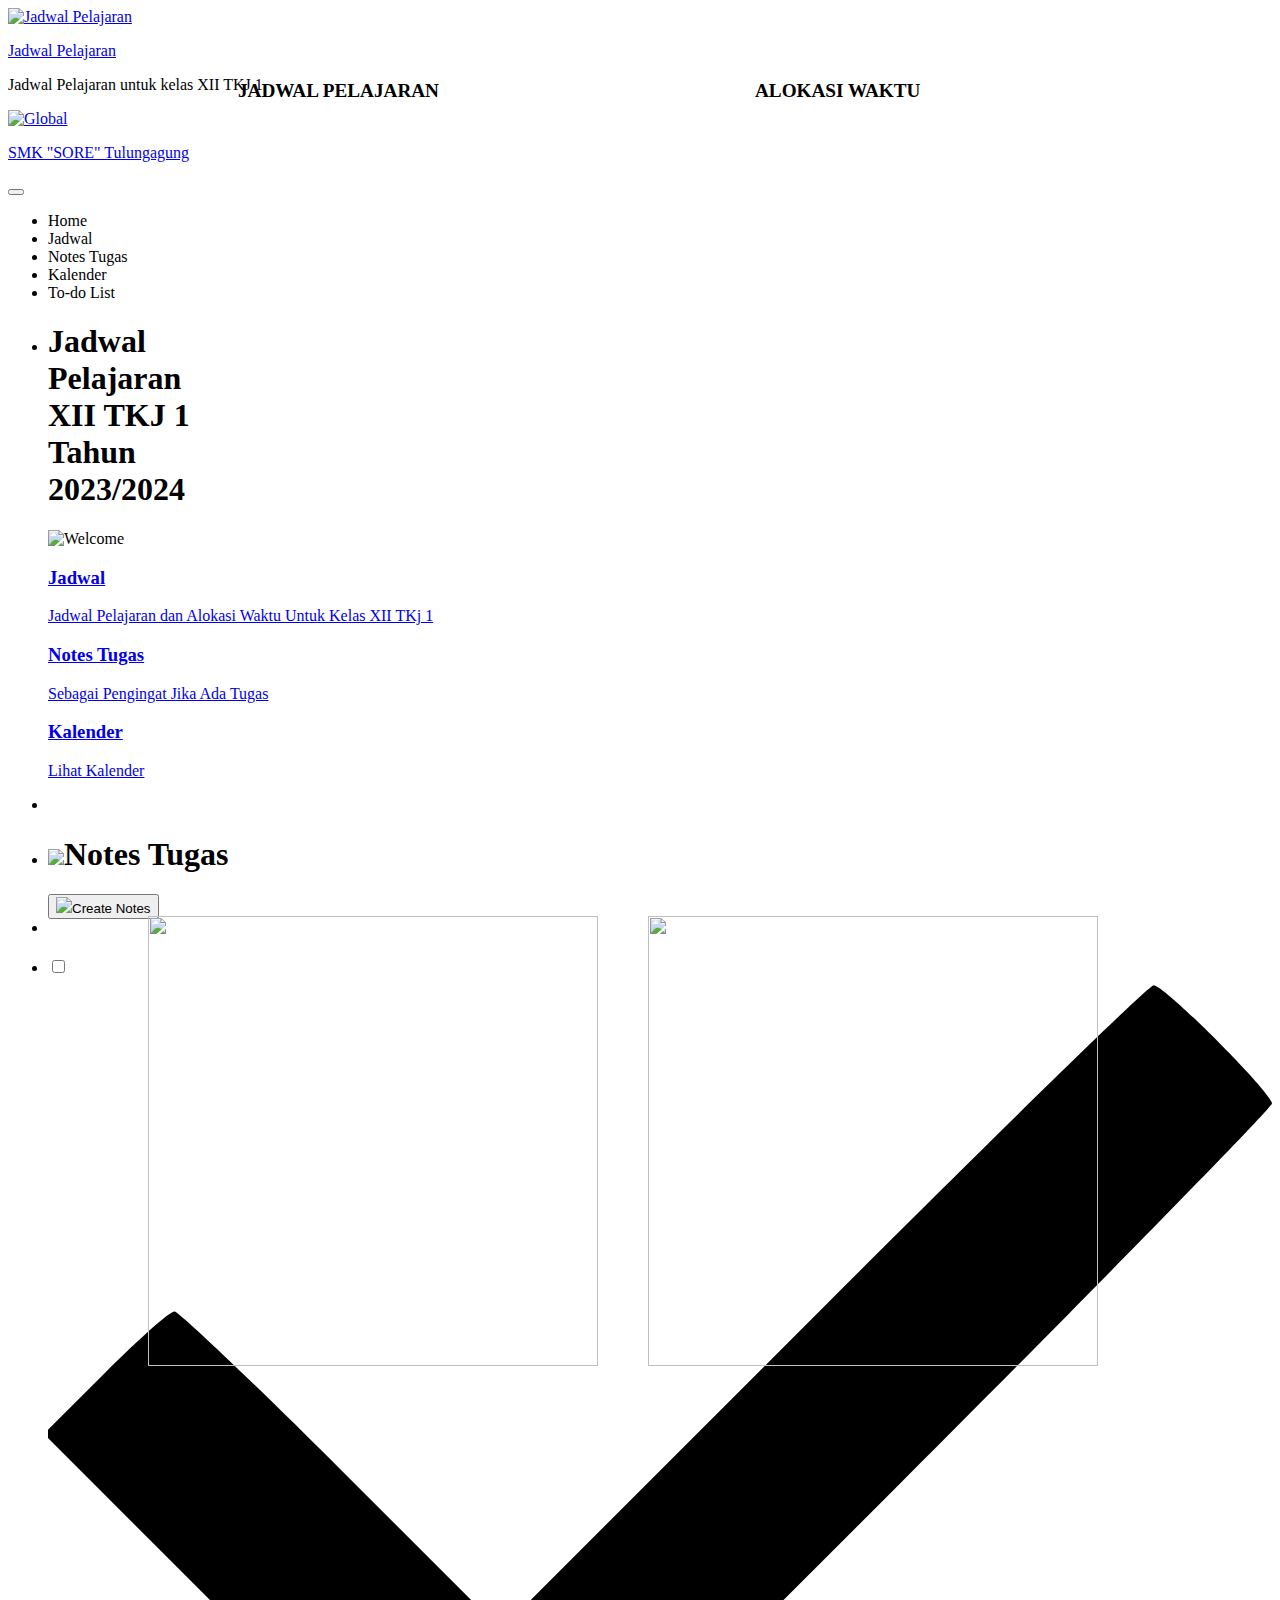
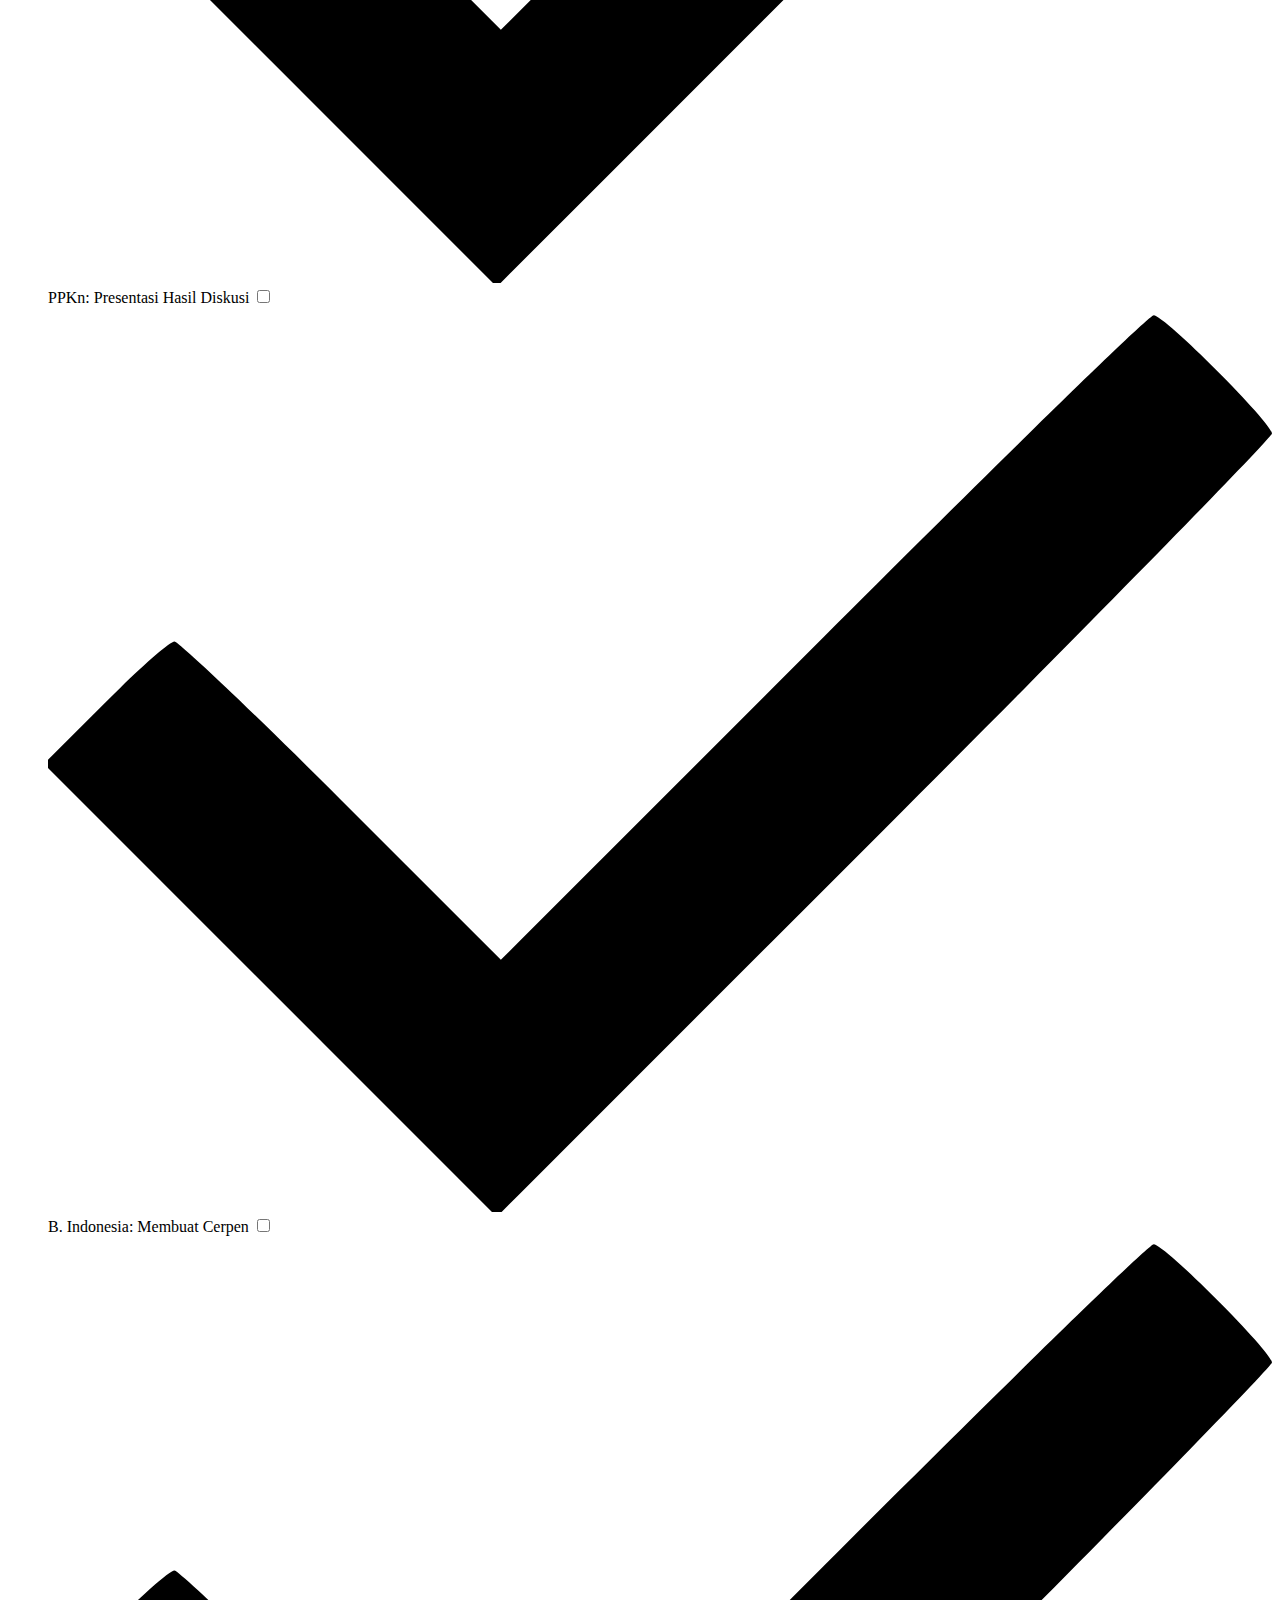
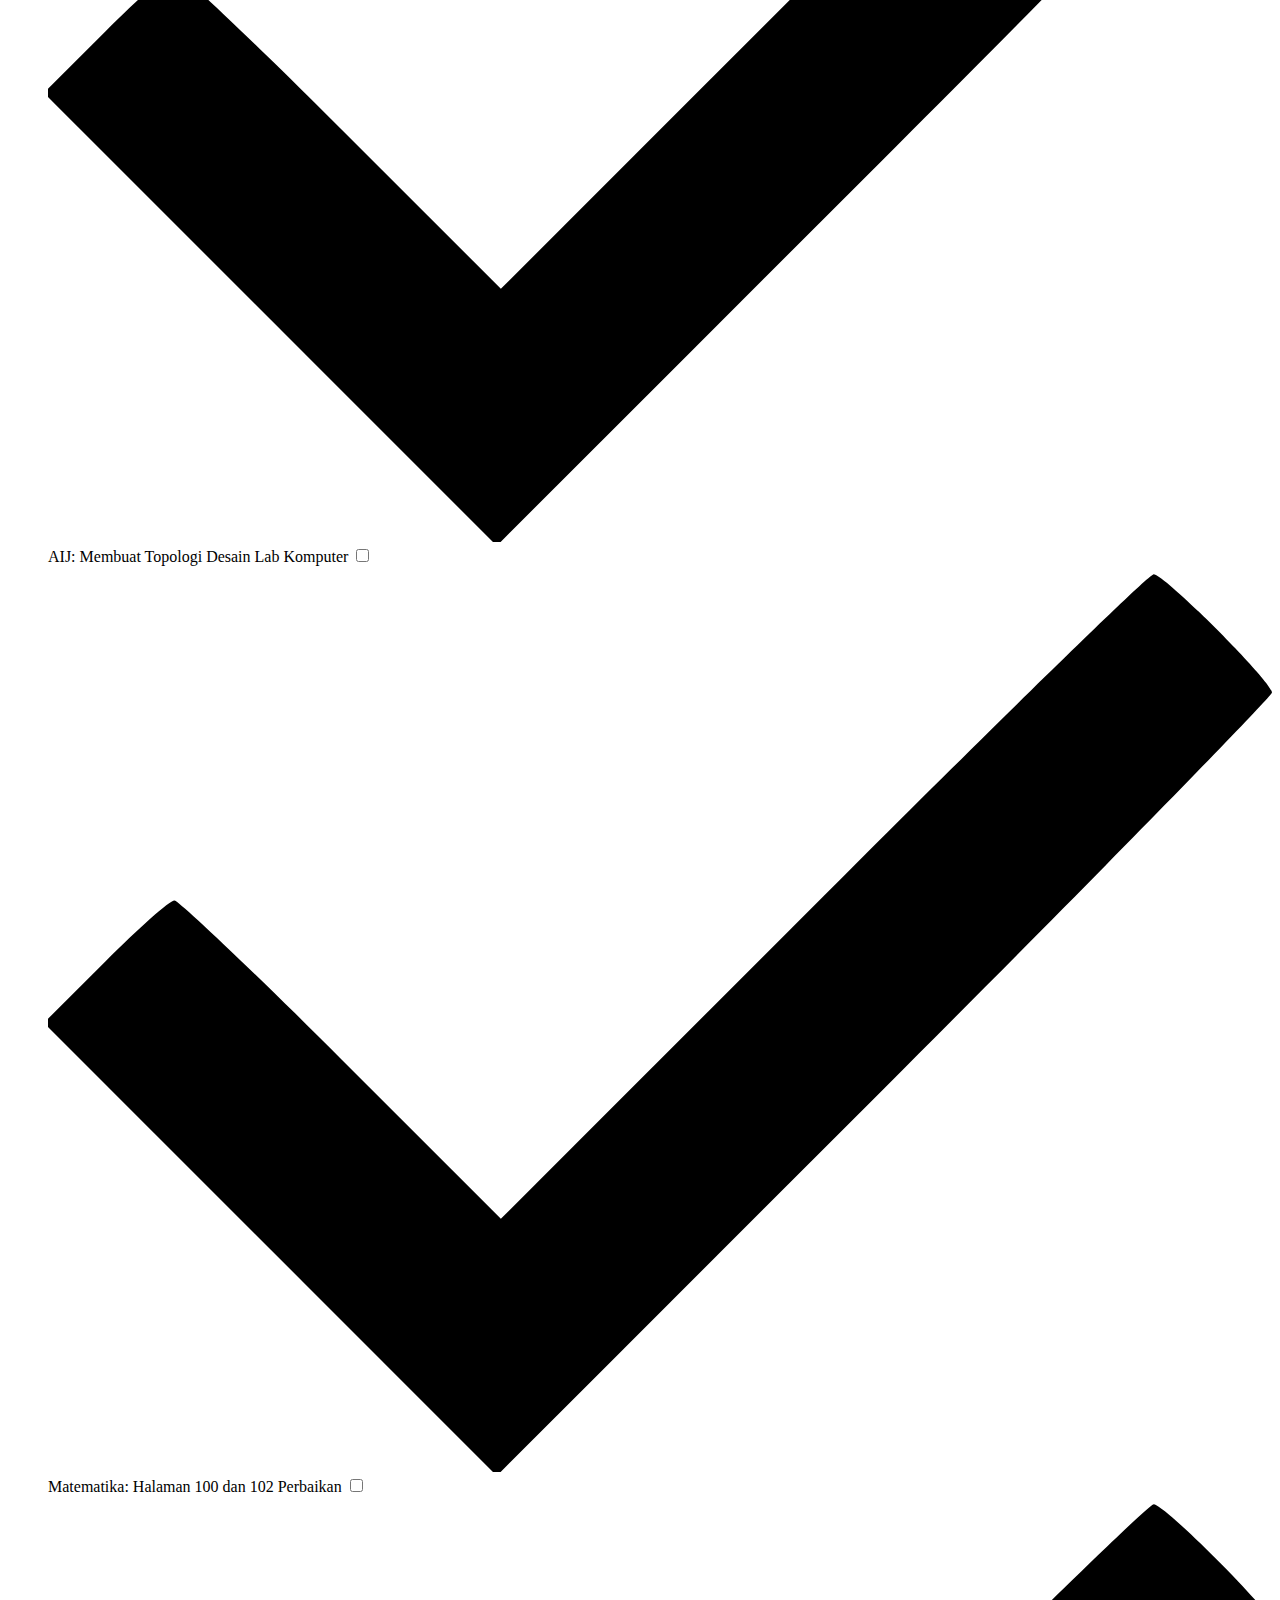
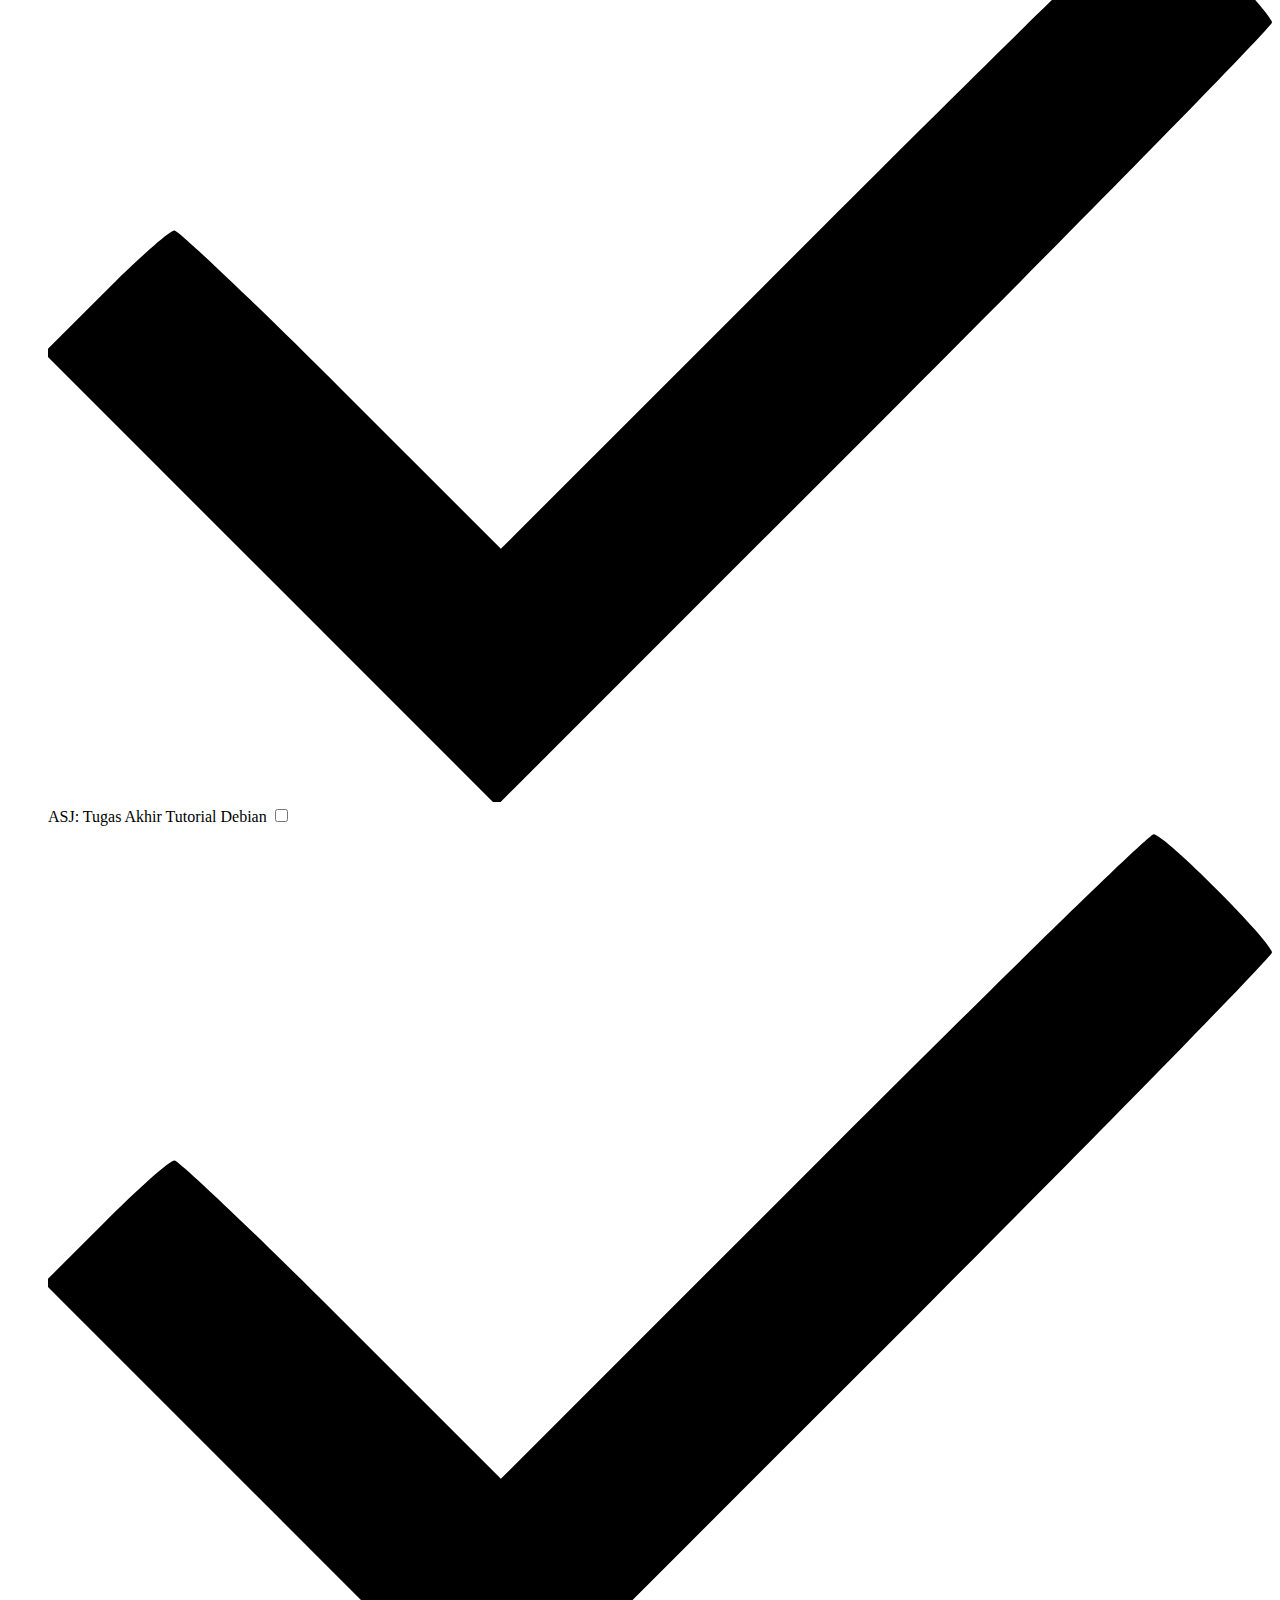
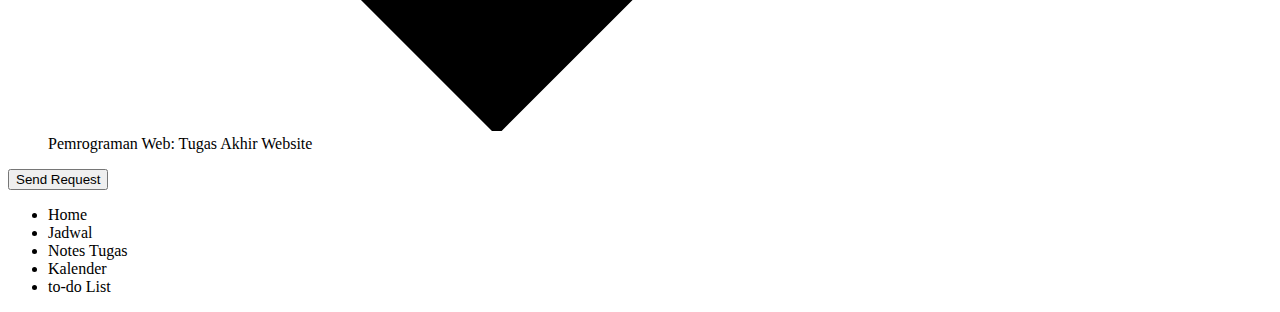
==== index.html @ 26dae65d "Update index.html" ====
<!DOCTYPE html>
<html lang="en">
<head>
  <title>JADWAL PELAJARAN XII TKJ 1</title>
  <meta charset="utf-8">
  <meta name="viewport" content="width=device-width, initial-scale=1">
  <meta http-equiv="X-UA-Compatible" content="IE=edge">
  <meta name="description" content="HTML5 website template">
  <meta name="keywords" content="global, template, html, sass, jquery">
  <meta name="author" content="Bucky Maler">
  <link rel="stylesheet" href="https://raw.githubusercontent.com/Kurganets/jadwal/master/global-master/assets/css/main.css">
</head>
<body>

<!-- notification for small viewports and landscape oriented smartphones -->
<div class="device-notification">
  <a class="device-notification--logo" href="#0">
    <img src="assets/img/logo.png" alt="Jadwal Pelajaran">
    <p>Jadwal Pelajaran</p>
  </a>
  <p class="device-notification--message">Jadwal Pelajaran untuk kelas XII TKJ 1.</p>
</div>

<div class="perspective effect-rotate-left">
  <div class="container"><div class="outer-nav--return"></div>
    <div id="viewport" class="l-viewport">
      <div class="l-wrapper">
        <header class="header">
          <a class="header--logo" href="#0">
            <img src="assets/img/logo.png" alt="Global">
            <p>SMK "SORE" Tulungagung</p>
          </a>
          <button class="header--cta cta"></button>
          <div class="header--nav-toggle">
            <span></span>
          </div>
        </header>
        <nav class="l-side-nav">
          <ul class="side-nav">
            <li class="is-active"><span>Home</span></li>
            <li><span>Jadwal</span></li>
            <li><span>Notes Tugas</span></li>
            <li><span>Kalender</span></li>
            <li><span>To-do List</span></li>
          </ul>
        </nav>
        <ul class="l-main-content main-content">
          <li class="l-section section section--is-active">
            <div class="intro">
              <div class="intro--banner">
                <h1>Jadwal<br>Pelajaran<br>XII TKJ 1<br>Tahun<br>2023/2024</h1>
                  <span class="btn-background"></span>
                </button>
                <img src="assets/img/banner.png" alt="Welcome">
              </div>
              <div class="intro--options">
                <a href="#0">
                  <h3>Jadwal</h3>
                  <p>Jadwal Pelajaran dan Alokasi Waktu Untuk Kelas XII TKj 1</p>
                </a>
                <a href="#0">
                  <h3>Notes Tugas</h3>
                  <p>Sebagai Pengingat Jika Ada Tugas</p>
                </a>
                <a href="#0">
                  <h3>Kalender</h3>
                  <p>Lihat Kalender</p>
                </a>
              </div>
            </div>
          </li>
          <li class="l-section section">
            <div section="page 1"></div>
            <div style = "position:absolute; left:238px; top:80px; font-size: larger; font-weight: 600; ">
              JADWAL PELAJARAN
           </div>

           <div style = "position:absolute; left:755px; top:80px; font-size: larger; font-weight: 600; ">
            ALOKASI WAKTU
         </div>
            
            <div style="position: relative;">
              <img src="assets/img/pelajaran.PNG" style="position: absolute; left: 100px; top: 120px;"
              width="450"
              height="450">

              <div style="position: relative;">
                <img src="assets/img/jam.png" style="position: absolute; left: 600px; top: 120px;"
                width="450"
                height="450">
           </div>
          <li class="l-section section">
            <div class="contain">
              <h1><img src="assets/img/notes.png">Notes Tugas</h1>
              <button class="btn"><img src="assets/img/edit.png">Create Notes</button>
              <div class="notes-container">
              <!-- <p contenteditable="true" class="input-box">
               <img src="assets/img/delete.png" contenteditable="false">
              </p> -->
              </div> 
          <li class="l-section section">
            
          <li class="l-section section">
            <div class="hire">
              <h2></h2>
              <!-- checkout formspree.io for easy form setup -->
              <form class="work-request">
                <div class="work-request--options">
                  <span class="options-a">
                    <input id="opt-1" type="checkbox" value="app design">
                    <label for="opt-1">
                      <svg version="1.1" id="Layer_1" xmlns="http://www.w3.org/2000/svg" xmlns:xlink="http://www.w3.org/1999/xlink" x="0px" y="0px"
                      viewBox="0 0 150 111" style="enable-background:new 0 0 150 111;" xml:space="preserve">
                      <g transform="translate(0.000000,111.000000) scale(0.100000,-0.100000)">
                        <path d="M950,705L555,310L360,505C253,612,160,700,155,700c-6,0-44-34-85-75l-75-75l278-278L550-5l475,475c261,261,475,480,475,485c0,13-132,145-145,145C1349,1100,1167,922,950,705z"/>
                      </g>
                      </svg>
                      PPKn:
                      Presentasi Hasil Diskusi
                    </label>
                    <input id="opt-2" type="checkbox" value="graphic design">
                    <label for="opt-2">
                      <svg version="1.1" id="Layer_1" xmlns="http://www.w3.org/2000/svg" xmlns:xlink="http://www.w3.org/1999/xlink" x="0px" y="0px"
                      viewBox="0 0 150 111" style="enable-background:new 0 0 150 111;" xml:space="preserve">
                      <g transform="translate(0.000000,111.000000) scale(0.100000,-0.100000)">
                        <path d="M950,705L555,310L360,505C253,612,160,700,155,700c-6,0-44-34-85-75l-75-75l278-278L550-5l475,475c261,261,475,480,475,485c0,13-132,145-145,145C1349,1100,1167,922,950,705z"/>
                      </g>
                      </svg>
                      B. Indonesia:
                      Membuat Cerpen
                    </label>
                    <input id="opt-3" type="checkbox" value="motion design">
                    <label for="opt-3">
                      <svg version="1.1" id="Layer_1" xmlns="http://www.w3.org/2000/svg" xmlns:xlink="http://www.w3.org/1999/xlink" x="0px" y="0px"
                      viewBox="0 0 150 111" style="enable-background:new 0 0 150 111;" xml:space="preserve">
                      <g transform="translate(0.000000,111.000000) scale(0.100000,-0.100000)">
                        <path d="M950,705L555,310L360,505C253,612,160,700,155,700c-6,0-44-34-85-75l-75-75l278-278L550-5l475,475c261,261,475,480,475,485c0,13-132,145-145,145C1349,1100,1167,922,950,705z"/>
                      </g>
                      </svg>
                      AIJ:
                      Membuat Topologi Desain Lab Komputer
                    </label>
                  </span>
                  <span class="options-b">
                    <input id="opt-4" type="checkbox" value="ux design">
                    <label for="opt-4">
                      <svg version="1.1" id="Layer_1" xmlns="http://www.w3.org/2000/svg" xmlns:xlink="http://www.w3.org/1999/xlink" x="0px" y="0px"
                      viewBox="0 0 150 111" style="enable-background:new 0 0 150 111;" xml:space="preserve">
                      <g transform="translate(0.000000,111.000000) scale(0.100000,-0.100000)">
                        <path d="M950,705L555,310L360,505C253,612,160,700,155,700c-6,0-44-34-85-75l-75-75l278-278L550-5l475,475c261,261,475,480,475,485c0,13-132,145-145,145C1349,1100,1167,922,950,705z"/>
                      </g>
                      </svg>
                      Matematika:
                      Halaman 100 dan 102 Perbaikan
                    </label>
                    <input id="opt-5" type="checkbox" value="webdesign">
                    <label for="opt-5">
                      <svg version="1.1" id="Layer_1" xmlns="http://www.w3.org/2000/svg" xmlns:xlink="http://www.w3.org/1999/xlink" x="0px" y="0px"
                      viewBox="0 0 150 111" style="enable-background:new 0 0 150 111;" xml:space="preserve">
                      <g transform="translate(0.000000,111.000000) scale(0.100000,-0.100000)">
                        <path d="M950,705L555,310L360,505C253,612,160,700,155,700c-6,0-44-34-85-75l-75-75l278-278L550-5l475,475c261,261,475,480,475,485c0,13-132,145-145,145C1349,1100,1167,922,950,705z"/>
                      </g>
                      </svg>
                      ASJ:
                      Tugas Akhir Tutorial Debian
                    </label>
                    <input id="opt-6" type="checkbox" value="marketing">
                    <label for="opt-6">
                      <svg version="1.1" id="Layer_1" xmlns="http://www.w3.org/2000/svg" xmlns:xlink="http://www.w3.org/1999/xlink" x="0px" y="0px"
                      viewBox="0 0 150 111" style="enable-background:new 0 0 150 111;" xml:space="preserve">
                      <g transform="translate(0.000000,111.000000) scale(0.100000,-0.100000)">
                        <path d="M950,705L555,310L360,505C253,612,160,700,155,700c-6,0-44-34-85-75l-75-75l278-278L550-5l475,475c261,261,475,480,475,485c0,13-132,145-145,145C1349,1100,1167,922,950,705z"/>
                      </g>
                      </svg>
                      Pemrograman Web:
                      Tugas Akhir Website
                    </label>
                  </span>
                </div>
                
                  </div>
                </div>
                <input type="submit" value="Send Request">
              </form>
            </div>
          </li>
        </ul>
      </div>
    </div>
  </div>
  <ul class="outer-nav">
    <li class="is-active">Home</li>
    <li>Jadwal</li>
    <li>Notes Tugas</li>
    <li>Kalender</li>
    <li>to-do List</li>
  </ul>
</div>

<script src="https://ajax.googleapis.com/ajax/libs/jquery/2.2.4/jquery.min.js"></script>
<script>window.jQuery || document.write('<script src="assets/js/vendor/jquery-2.2.4.min.js"><\/script>')</script>
<script src="assets/js/functions-min.js"></script>
</body>
</html>
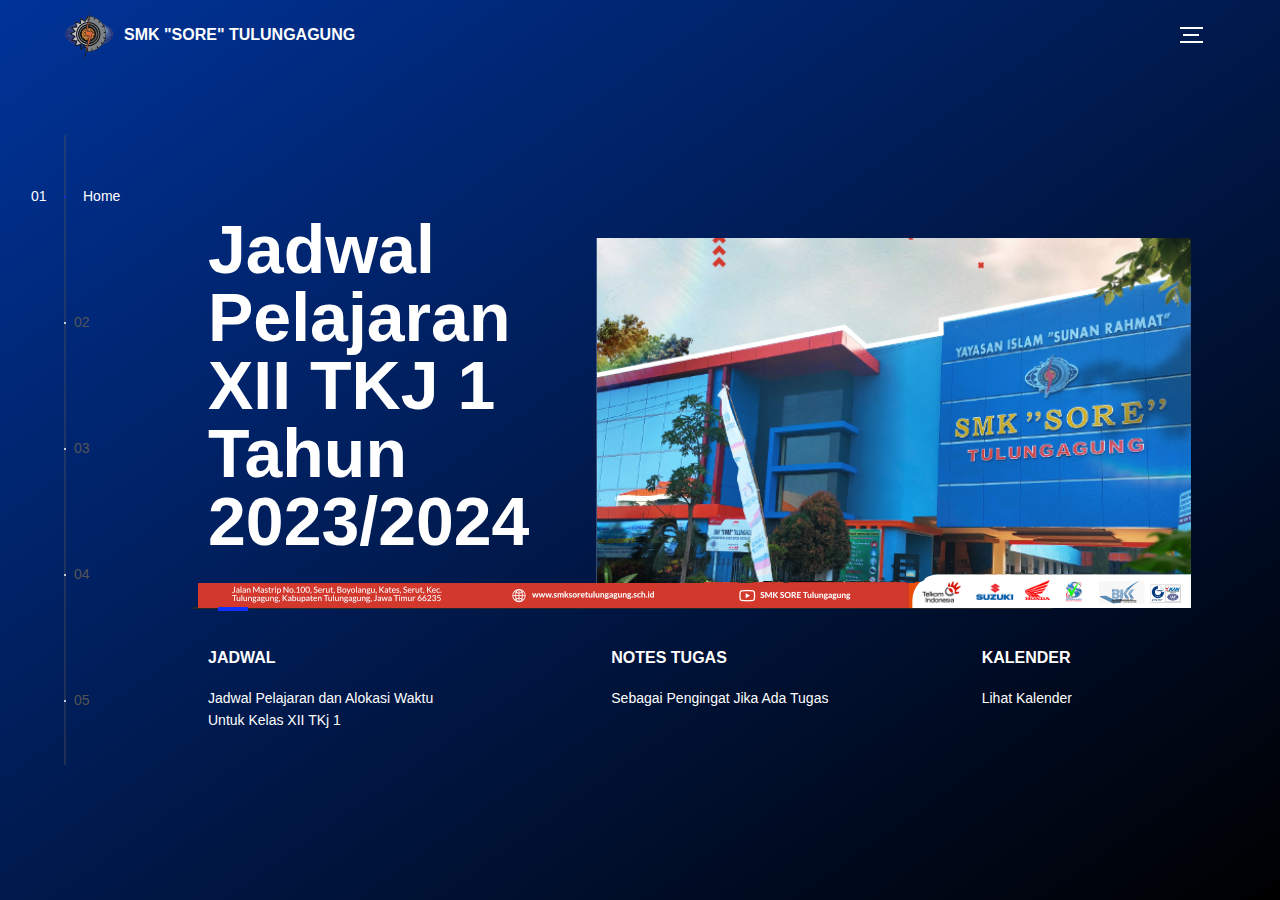
==== commit 7ae7a6ef: "Update index.html" ====
--- a/index.html
+++ b/index.html
@@ -8,14 +8,14 @@
   <meta name="description" content="HTML5 website template">
   <meta name="keywords" content="global, template, html, sass, jquery">
   <meta name="author" content="Bucky Maler">
-  <link rel="stylesheet" href="https://raw.githubusercontent.com/Kurganets/jadwal/master/global-master/assets/css/main.css">
+  <link rel="stylesheet" href="main.css">
 </head>
 <body>
 
 <!-- notification for small viewports and landscape oriented smartphones -->
 <div class="device-notification">
   <a class="device-notification--logo" href="#0">
-    <img src="assets/img/logo.png" alt="Jadwal Pelajaran">
+    <img src="logo.png" alt="Jadwal Pelajaran">
     <p>Jadwal Pelajaran</p>
   </a>
   <p class="device-notification--message">Jadwal Pelajaran untuk kelas XII TKJ 1.</p>
@@ -27,7 +27,7 @@
       <div class="l-wrapper">
         <header class="header">
           <a class="header--logo" href="#0">
-            <img src="assets/img/logo.png" alt="Global">
+            <img src="logo.png" alt="Global">
             <p>SMK "SORE" Tulungagung</p>
           </a>
           <button class="header--cta cta"></button>
@@ -51,7 +51,7 @@
                 <h1>Jadwal<br>Pelajaran<br>XII TKJ 1<br>Tahun<br>2023/2024</h1>
                   <span class="btn-background"></span>
                 </button>
-                <img src="assets/img/banner.png" alt="Welcome">
+                <img src="banner.png" alt="Welcome">
               </div>
               <div class="intro--options">
                 <a href="#0">
@@ -80,22 +80,22 @@
          </div>
             
             <div style="position: relative;">
-              <img src="assets/img/pelajaran.PNG" style="position: absolute; left: 100px; top: 120px;"
+              <img src="pelajaran.PNG" style="position: absolute; left: 100px; top: 120px;"
               width="450"
               height="450">
 
               <div style="position: relative;">
-                <img src="assets/img/jam.png" style="position: absolute; left: 600px; top: 120px;"
+                <img src="jam.png" style="position: absolute; left: 600px; top: 120px;"
                 width="450"
                 height="450">
            </div>
           <li class="l-section section">
             <div class="contain">
-              <h1><img src="assets/img/notes.png">Notes Tugas</h1>
-              <button class="btn"><img src="assets/img/edit.png">Create Notes</button>
+              <h1><img src="notes.png">Notes Tugas</h1>
+              <button class="btn"><img src="edit.png">Create Notes</button>
               <div class="notes-container">
               <!-- <p contenteditable="true" class="input-box">
-               <img src="assets/img/delete.png" contenteditable="false">
+               <img src="delete.png" contenteditable="false">
               </p> -->
               </div> 
           <li class="l-section section">
@@ -199,6 +199,6 @@
 
 <script src="https://ajax.googleapis.com/ajax/libs/jquery/2.2.4/jquery.min.js"></script>
 <script>window.jQuery || document.write('<script src="assets/js/vendor/jquery-2.2.4.min.js"><\/script>')</script>
-<script src="assets/js/functions-min.js"></script>
+<script src="functions-min.js"></script>
 </body>
 </html>
--- a/main.css
+++ b/main.css
@@ -0,0 +1,1963 @@
+/* *{
+  overflow:hidden ;
+} */
+
+@font-face {
+  font-family: "Montserrat";
+  src: url("fonts/Montserrat-Black.eot");
+  src: local("☺"), url("fonts/Montserrat-Black.woff") format("woff"),
+    url("fonts/Montserrat-Black.ttf") format("truetype"),
+    url("fonts/Montserrat-Black.svg") format("svg");
+  font-weight: 900;
+  font-style: normal;
+}
+
+@font-face {
+  font-family: "Montserrat";
+  src: url("fonts/Montserrat-Bold.eot");
+  src: local("☺"), url("fonts/Montserrat-Bold.woff") format("woff"),
+    url("fonts/Montserrat-Bold.ttf") format("truetype"),
+    url("fonts/Montserrat-Bold.svg") format("svg");
+  font-weight: 700;
+  font-style: normal;
+}
+
+@font-face {
+  font-family: "Montserrat";
+  src: url("fonts/Montserrat-Regular.eot");
+  src: local("☺"), url("fonts/Montserrat-Regular.woff") format("woff"),
+    url("fonts/Montserrat-Regular.ttf") format("truetype"),
+    url("fonts/Montserrat-Regular.svg") format("svg");
+  font-weight: 400;
+  font-style: normal;
+}
+
+@font-face {
+  font-family: "Montserrat";
+  src: url("fonts/Montserrat-Light.eot");
+  src: local("☺"), url("fonts/Montserrat-Light.woff") format("woff"),
+    url("fonts/Montserrat-Light.ttf") format("truetype"),
+    url("fonts/Montserrat-Light.svg") format("svg");
+  font-weight: 300;
+  font-style: normal;
+}
+
+/*! normalize.css v3.0.2 | MIT License | git.io/normalize */
+html {
+  font-family: sans-serif;
+  -ms-text-size-adjust: 100%;
+  -webkit-text-size-adjust: 100%;
+}
+
+body {
+  margin: 0;
+  overflow: hidden;
+}
+
+article,
+aside,
+details,
+figcaption,
+figure,
+footer,
+header,
+hgroup,
+main,
+menu,
+nav,
+section,
+summary {
+  display: block;
+}
+
+audio,
+canvas,
+progress,
+video {
+  display: inline-block;
+  vertical-align: baseline;
+}
+
+audio:not([controls]) {
+  display: none;
+  height: 0;
+}
+
+[hidden],
+template {
+  display: none;
+}
+
+a {
+  background-color: transparent;
+}
+
+a:active,
+a:hover {
+  outline: 0;
+}
+
+abbr[title] {
+  border-bottom: 1px dotted;
+}
+
+b,
+strong {
+  font-weight: bold;
+}
+
+dfn {
+  font-style: italic;
+}
+
+h1 {
+  font-size: 2em;
+  margin: 0.67em 0;
+}
+
+mark {
+  background: #ff0;
+  color: #000;
+}
+
+small {
+  font-size: 80%;
+}
+
+sub,
+sup {
+  font-size: 75%;
+  line-height: 0;
+  position: relative;
+  vertical-align: baseline;
+}
+
+sup {
+  top: -0.5em;
+}
+
+sub {
+  bottom: -0.25em;
+}
+
+img {
+  border: 0;
+}
+
+svg:not(:root) {
+  overflow: hidden;
+}
+
+figure {
+  margin: 1em 40px;
+}
+
+hr {
+  box-sizing: content-box;
+  height: 0;
+}
+
+pre {
+  overflow: auto;
+}
+
+code,
+kbd,
+pre,
+samp {
+  font-family: monospace, monospace;
+  font-size: 1em;
+}
+
+button,
+input,
+optgroup,
+select,
+textarea {
+  color: inherit;
+  font: inherit;
+  margin: 0;
+}
+
+button {
+  overflow: visible;
+}
+
+button,
+select {
+  text-transform: none;
+}
+
+button,
+html input[type="button"],
+input[type="reset"],
+input[type="submit"] {
+  -webkit-appearance: button;
+  cursor: pointer;
+}
+
+button[disabled],
+html input[disabled] {
+  cursor: default;
+}
+
+button::-moz-focus-inner,
+input::-moz-focus-inner {
+  border: 0;
+  padding: 0;
+}
+
+input {
+  line-height: normal;
+}
+
+input[type="checkbox"],
+input[type="radio"] {
+  box-sizing: border-box;
+  padding: 0;
+}
+
+input[type="number"]::-webkit-inner-spin-button,
+input[type="number"]::-webkit-outer-spin-button {
+  height: auto;
+}
+
+input[type="search"] {
+  -webkit-appearance: textfield;
+  box-sizing: content-box;
+}
+
+input[type="search"]::-webkit-search-cancel-button,
+input[type="search"]::-webkit-search-decoration {
+  -webkit-appearance: none;
+}
+
+fieldset {
+  border: 1px solid #c0c0c0;
+  margin: 0 2px;
+  padding: 0.35em 0.625em 0.75em;
+}
+
+legend {
+  border: 0;
+  padding: 0;
+}
+
+textarea {
+  overflow: auto;
+}
+
+optgroup {
+  font-weight: bold;
+}
+
+table {
+  border-collapse: collapse;
+  border-spacing: 0;
+}
+
+td,
+th {
+  padding: 0;
+}
+
+::-moz-selection {
+  background: #fff498;
+}
+
+::selection {
+  background: #fff498;
+}
+
+::-moz-selection {
+  background: #fff498;
+}
+
+img::-moz-selection {
+  background: transparent;
+}
+
+img::selection {
+  background: transparent;
+}
+
+img::-moz-selection {
+  background: transparent;
+}
+
+body {
+  -webkit-tap-highlight-color: #fff498;
+}
+
+body {
+  background: linear-gradient(to bottom right,#003399,#000000);
+  font-size: 14px;
+  line-height: 1.6;
+  font-family: "Montserrat", sans-serif;
+  color: #fff;
+  -webkit-font-smoothing: antialiased;
+  -webkit-text-size-adjust: 100%;
+}
+
+.l-viewport {
+  position: relative;
+  width: 100%;
+  height: 100vh;
+  box-shadow: 0 0 45px 5px rgba(0, 0, 0, 0.85);
+  overflow: hidden;
+}
+
+.l-wrapper {
+  position: relative;
+  width: 1440px;
+  max-width: 90%;
+  height: 100%;
+  margin: 0 auto;
+}
+
+.l-side-nav {
+  position: absolute;
+  left: 0;
+  display: -webkit-box;
+  display: -webkit-flex;
+  display: -ms-flexbox;
+  display: flex;
+  height: 100%;
+  -webkit-box-align: center;
+  -webkit-align-items: center;
+  -ms-flex-align: center;
+  align-items: center;
+}
+
+.l-side-nav::before {
+  content: "";
+  position: absolute;
+  top: 50%;
+  left: 0;
+  -webkit-transform: translateY(-50%);
+  transform: translateY(-50%);
+  width: 2px;
+  height: 70%;
+  max-height: 750px;
+  background-color: #555;
+  opacity: 0.35;
+  z-index: 10;
+}
+
+@media (max-width: 1180px) {
+  .l-side-nav {
+    display: none;
+  }
+}
+
+.l-main-content {
+  position: relative;
+  width: 100%;
+  height: 100%;
+  margin: 0;
+  padding: 0;
+  list-style: none;
+}
+
+.l-section {
+  position: absolute;
+  width: 100%;
+  height: 100%;
+}
+
+.device-notification {
+  display: none;
+  position: fixed;
+  top: 0;
+  left: 0;
+  width: 100%;
+  height: 100%;
+  -webkit-box-orient: vertical;
+  -webkit-box-direction: normal;
+  -webkit-flex-direction: column;
+  -ms-flex-direction: column;
+  flex-direction: column;
+  -webkit-box-align: center;
+  -webkit-align-items: center;
+  -ms-flex-align: center;
+  -ms-grid-row-align: center;
+  align-items: center;
+  -webkit-box-pack: center;
+  -webkit-justify-content: center;
+  -ms-flex-pack: center;
+  justify-content: center;
+  background-color: #0c0c0c;
+  z-index: 12;
+}
+
+.device-notification--logo {
+  display: -webkit-box;
+  display: -webkit-flex;
+  display: -ms-flexbox;
+  display: flex;
+  -webkit-box-align: center;
+  -webkit-align-items: center;
+  -ms-flex-align: center;
+  align-items: center;
+  text-decoration: none;
+  color: #fff;
+}
+
+.device-notification--logo p {
+  margin: 0 0 0 10px;
+  font-size: 16px;
+  font-weight: 700;
+  text-transform: uppercase;
+}
+
+.device-notification--message {
+  width: 70%;
+  margin: 30px 0 0 0;
+  font-weight: 700;
+  text-align: center;
+}
+
+@media (max-width: 767px) and (min-width: 601px) and (max-height: 680px) {
+  .device-notification {
+    display: -webkit-box;
+    display: -webkit-flex;
+    display: -ms-flexbox;
+    display: flex;
+  }
+}
+
+@media (max-width: 600px) and (min-width: 480px) and (max-height: 580px) {
+  .device-notification {
+    display: -webkit-box;
+    display: -webkit-flex;
+    display: -ms-flexbox;
+    display: flex;
+  }
+}
+
+@media (max-width: 736px) and (min-width: 360px) and (orientation: landscape) {
+  .device-notification {
+    display: -webkit-box;
+    display: -webkit-flex;
+    display: -ms-flexbox;
+    display: flex;
+  }
+}
+
+@media (max-width: 359px) {
+  .device-notification {
+    display: -webkit-box;
+    display: -webkit-flex;
+    display: -ms-flexbox;
+    display: flex;
+  }
+}
+
+.section {
+  opacity: 0;
+  visibility: hidden;
+  -webkit-transition: opacity 0.4s ease-in-out, visibility 0s 0.4s;
+  transition: opacity 0.4s ease-in-out, visibility 0s 0.4s;
+}
+
+.section--is-active {
+  opacity: 1;
+  visibility: visible;
+  z-index: 1;
+  -webkit-transition: opacity 0.4s ease-in-out 0.4s;
+  transition: opacity 0.4s ease-in-out 0.4s;
+}
+
+.section--next {
+  -webkit-transform: translateY(-45px);
+  transform: translateY(-45px);
+  -webkit-transition: -webkit-transform 0.4s ease-in-out;
+  transition: -webkit-transform 0.4s ease-in-out;
+  transition: transform 0.4s ease-in-out;
+  transition: transform 0.4s ease-in-out, -webkit-transform 0.4s ease-in-out;
+}
+
+.section--prev {
+  -webkit-transform: translateY(45px);
+  transform: translateY(45px);
+  -webkit-transition: -webkit-transform 0.4s ease-in-out;
+  transition: -webkit-transform 0.4s ease-in-out;
+  transition: transform 0.4s ease-in-out;
+  transition: transform 0.4s ease-in-out, -webkit-transform 0.4s ease-in-out;
+}
+
+.header {
+  position: absolute;
+  top: 0;
+  left: 0;
+  display: -webkit-box;
+  display: -webkit-flex;
+  display: -ms-flexbox;
+  display: flex;
+  width: 100%;
+  height: 70px;
+  -webkit-box-align: center;
+  -webkit-align-items: center;
+  -ms-flex-align: center;
+  align-items: center;
+  -webkit-box-pack: justify;
+  -webkit-justify-content: space-between;
+  -ms-flex-pack: justify;
+  justify-content: space-between;
+  z-index: 10;
+}
+
+.header--logo {
+  display: -webkit-box;
+  display: -webkit-flex;
+  display: -ms-flexbox;
+  display: flex;
+  -webkit-box-align: center;
+  -webkit-align-items: center;
+  -ms-flex-align: center;
+  align-items: center;
+  text-decoration: none;
+  color: #fff;
+}
+
+.header--logo p {
+  margin: 0 0 0 10px;
+  font-size: 16px;
+  font-weight: 700;
+  text-transform: uppercase;
+}
+
+.header--nav-toggle {
+  display: -webkit-box;
+  display: -webkit-flex;
+  display: -ms-flexbox;
+  display: flex;
+  width: 50px;
+  height: 50px;
+  -webkit-box-orient: vertical;
+  -webkit-box-direction: normal;
+  -webkit-flex-direction: column;
+  -ms-flex-direction: column;
+  flex-direction: column;
+  -webkit-box-align: center;
+  -webkit-align-items: center;
+  -ms-flex-align: center;
+  align-items: center;
+  -webkit-box-pack: center;
+  -webkit-justify-content: center;
+  -ms-flex-pack: center;
+  justify-content: center;
+  cursor: pointer;
+}
+
+.header--nav-toggle span,
+.header--nav-toggle::before,
+.header--nav-toggle::after {
+  content: "";
+  position: relative;
+  width: 16px;
+  height: 2px;
+  background-color: #fff;
+}
+
+.header--nav-toggle::before {
+  bottom: 5px;
+  width: 23px;
+}
+
+.header--nav-toggle::after {
+  top: 5px;
+  width: 23px;
+}
+
+.header--cta {
+  position: absolute;
+  top: 50%;
+  left: 50%;
+  -webkit-transform: translate(-50%, -50%);
+  transform: translate(-50%, -50%);
+  padding: 0 20px;
+  line-height: 30px;
+  text-decoration: none;
+  color: #fff;
+  font-weight: 700;
+  text-transform: uppercase;
+  background-color: #0f33ff;
+  border: none;
+  opacity: 0;
+  visibility: hidden;
+  -webkit-transition: opacity 0.4s ease-in-out, visibility 0s 0.4s;
+  transition: opacity 0.4s ease-in-out, visibility 0s 0.4s;
+}
+
+.header--cta:focus {
+  outline: none;
+}
+
+.header--cta.is-active {
+  opacity: 1;
+  visibility: visible;
+  -webkit-transition: opacity 0.4s ease-in-out 0.4s;
+  transition: opacity 0.4s ease-in-out 0.4s;
+}
+
+@media (max-width: 767px) {
+  .header--cta {
+    display: none;
+  }
+}
+
+.side-nav {
+  position: relative;
+  display: -webkit-box;
+  display: -webkit-flex;
+  display: -ms-flexbox;
+  display: flex;
+  width: 100px;
+  height: 70%;
+  max-height: 750px;
+  -webkit-box-orient: vertical;
+  -webkit-box-direction: normal;
+  -webkit-flex-direction: column;
+  -ms-flex-direction: column;
+  flex-direction: column;
+  -webkit-justify-content: space-around;
+  -ms-flex-pack: distribute;
+  justify-content: space-around;
+  margin: 0;
+  padding: 0;
+  list-style-position: inside;
+  z-index: 10;
+}
+
+.side-nav > li {
+  position: relative;
+  top: -5px;
+  color: #fff;
+  font-size: 6px;
+  cursor: pointer;
+}
+
+.side-nav > li span {
+  position: relative;
+  top: 3px;
+  left: 10px;
+  color: #fff;
+  font-size: 14px;
+  font-weight: 300;
+  opacity: 0;
+  visibility: hidden;
+}
+
+.side-nav > li::before {
+  position: absolute;
+  top: 3px;
+  left: 10px;
+  color: #555;
+  font-size: 14px;
+  font-weight: 300;
+}
+
+.side-nav li:nth-child(1)::before {
+  content: "01";
+}
+
+.side-nav li:nth-child(2)::before {
+  content: "02";
+}
+
+.side-nav li:nth-child(3)::before {
+  content: "03";
+}
+
+.side-nav li:nth-child(4)::before {
+  content: "04";
+}
+
+.side-nav li:nth-child(5)::before {
+  content: "05";
+}
+
+.side-nav li.is-active {
+  color: #0f33ff;
+  -webkit-transition: color 0.4s ease-in-out;
+  transition: color 0.4s ease-in-out;
+}
+
+.side-nav li.is-active span {
+  opacity: 1;
+  visibility: visible;
+  -webkit-transition: opacity 0.4s ease-in-out;
+  transition: opacity 0.4s ease-in-out;
+}
+
+.side-nav li.is-active::before {
+  left: -33px;
+  color: #fff;
+}
+
+
+.intro {
+  position: relative;
+  display: -webkit-box;
+  display: -webkit-flex;
+  display: -ms-flexbox;
+  display: flex;
+  width: 900px;
+  max-width: 75%;
+  height: 100%;
+  -webkit-box-orient: vertical;
+  -webkit-box-direction: normal;
+  -webkit-flex-direction: column;
+  -ms-flex-direction: column;
+  flex-direction: column;
+  -webkit-box-pack: center;
+  -webkit-justify-content: center;
+  -ms-flex-pack: center;
+  justify-content: center;
+  margin: 0 auto;
+}
+
+@media (max-width: 1180px) {
+  .intro {
+    max-width: 100%;
+  }
+}
+
+.intro--banner {
+  position: relative;
+  height: 475px;
+}
+
+.intro--banner::before {
+  content: "";
+  position: absolute;
+  bottom: 20px;
+  left: -15px;
+  right: 20px;
+  height: 2px;
+  background-color: #282828;
+}
+
+.intro--banner::after {
+  content: "";
+  position: absolute;
+  bottom: 18px;
+  left: 10px;
+  width: 30px;
+  height: 4px;
+  background-color: #0f33ff;
+}
+
+.intro--banner h1 {
+  position: relative;
+  font-size: 68px;
+  font-weight: 900;
+  line-height: 1;
+  z-index: 1;
+}
+
+.intro--banner button {
+  position: relative;
+  padding: 5px 17px 5px 12px;
+  font-weight: 700;
+  text-transform: uppercase;
+  background-color: transparent;
+  border: none;
+}
+
+.intro--banner h1 {
+  color: #ffffff;
+  position: absolute;
+  top: 15px;
+}
+
+.intro--banner button .btn-background {
+  position: absolute;
+  top: 0;
+  left: 23px;
+  right: 0;
+  height: 100%;
+  background-color: #0f33ff;
+  z-index: -1;
+  -webkit-transition: left 0.2s ease-in-out;
+  transition: left 0.2s ease-in-out;
+}
+
+.intro--banner button:hover .btn-background {
+  left: 0;
+}
+
+.intro--banner button:focus {
+  outline: none;
+}
+
+.intro--banner button svg {
+  position: relative;
+  left: 5px;
+  width: 15px;
+  fill: #fff;
+}
+
+.intro--banner img {
+  position: absolute;
+  bottom: 21px;
+  left: -10px;
+}
+
+.intro--options {
+  display: -webkit-box;
+  display: -webkit-flex;
+  display: -ms-flexbox;
+  display: flex;
+  -webkit-box-pack: justify;
+  -webkit-justify-content: space-between;
+  -ms-flex-pack: justify;
+  justify-content: space-between;
+  margin: 0;
+  padding: 0;
+  list-style: none;
+}
+
+.intro--options > a {
+  max-width: 250px;
+  text-decoration: none;
+  color: #fffefe;
+  -webkit-transition: color 0.2s ease-in-out;
+  transition: color 0.2s ease-in-out;
+}
+
+.intro--options > a:hover {
+  color: #de740a;
+}
+
+.intro--options h3 {
+  font-size: 16px;
+  text-transform: uppercase;
+}
+
+.intro--options p {
+  margin-bottom: 1;
+}
+
+@media (max-width: 900px) {
+  .intro--banner {
+    height: 380px;
+  }
+
+  .intro--banner h1 {
+    font-size: 55px;
+  }
+
+  .intro--banner img {
+    width: 430px;
+  }
+
+  .intro--options > a {
+    margin-right: 30px;
+  }
+
+  .intro--options > a:last-child {
+    margin-right: 0;
+  }
+}
+
+@media (max-width: 767px) {
+  .intro--banner {
+    height: 305px;
+  }
+
+  .intro--banner h1 {
+    font-size: 44px;
+  }
+
+  .intro--banner img {
+    width: 330px;
+  }
+
+  .intro--options {
+    display: block;
+  }
+
+  .intro--options > a {
+    display: block;
+    max-width: 100%;
+    margin: 0 0 30px 0;
+  }
+
+  .intro--options > a:last-child {
+    margin-bottom: 0;
+  }
+}
+
+@media (max-width: 600px) {
+  .intro--banner {
+    height: 360px;
+  }
+
+  .intro--banner h1 {
+    font-size: 55px;
+  }
+
+  .intro--banner img {
+    display: none;
+  }
+}
+
+@media (max-width: 600px) and (max-height: 750px) {
+  .intro--banner {
+    height: auto;
+  }
+
+  .intro--banner::before,
+  .intro--banner::after {
+    display: none;
+  }
+
+  .intro--banner h1 {
+    margin-top: 0;
+  }
+
+  .intro--options {
+    display: none;
+  }
+}
+
+.work {
+  position: relative;
+  display: -webkit-box;
+  display: -webkit-flex;
+  display: -ms-flexbox;
+  display: flex;
+  width: 960px;
+  max-width: 80%;
+  height: 100%;
+  -webkit-box-orient: vertical;
+  -webkit-box-direction: normal;
+  -webkit-flex-direction: column;
+  -ms-flex-direction: column;
+  flex-direction: column;
+  -webkit-box-pack: center;
+  -webkit-justify-content: center;
+  -ms-flex-pack: center;
+  justify-content: center;
+  margin: 0 auto;
+}
+
+@media (max-width: 1180px) {
+  .work {
+    max-width: 100%;
+  }
+}
+
+.work h2 {
+  margin: 0 0 20px 0;
+  font-size: 30px;
+  text-align: center;
+}
+
+.work--lockup {
+  position: relative;
+}
+
+.work--lockup .slider {
+  position: relative;
+  display: -webkit-box;
+  display: -webkit-flex;
+  display: -ms-flexbox;
+  display: flex;
+  width: 80%;
+  margin: 0 auto;
+  padding: 0;
+  list-style: none;
+}
+
+.work--lockup .slider--item {
+  position: absolute;
+  display: none;
+  text-align: center;
+}
+
+.work--lockup .slider--item a {
+  text-decoration: none;
+  color: #858585;
+}
+
+.work--lockup .slider--item-title {
+  margin-top: 10px;
+  font-size: 12px;
+  font-weight: 700;
+  text-transform: uppercase;
+}
+
+.work--lockup .slider--item-description {
+  display: none;
+  max-width: 250px;
+  margin: 0 auto;
+}
+
+.work--lockup .slider--item-image {
+  width: 150px;
+  height: 150px;
+  margin: 0 auto;
+  border-radius: 50%;
+  overflow: hidden;
+}
+
+.work--lockup .slider--item-image img {
+  width: 100%;
+}
+
+.work--lockup .slider--item-left {
+  top: 50%;
+  left: 0;
+  -webkit-transform: translateY(-50%);
+  transform: translateY(-50%);
+  display: block;
+}
+
+.work--lockup .slider--item-right {
+  top: 50%;
+  right: 0;
+  -webkit-transform: translateY(-50%);
+  transform: translateY(-50%);
+  display: block;
+}
+
+.work--lockup .slider--item-center {
+  position: relative;
+  top: 30px;
+  left: 50%;
+  -webkit-transform: translateX(-50%);
+  transform: translateX(-50%);
+  display: block;
+}
+
+.work--lockup .slider--item-center a {
+  color: #fff;
+}
+
+.work--lockup .slider--item-center .slider--item-title {
+  margin-top: 25px;
+  font-size: 16px;
+}
+
+.work--lockup .slider--item-center .slider--item-description {
+  display: block;
+}
+
+.work--lockup .slider--item-center .slider--item-image {
+  width: 300px;
+  height: 300px;
+}
+
+.work--lockup .slider--next,
+.work--lockup .slider--prev {
+  position: absolute;
+  top: 160px;
+  display: -webkit-box;
+  display: -webkit-flex;
+  display: -ms-flexbox;
+  display: flex;
+  width: 50px;
+  height: 50px;
+  -webkit-box-align: center;
+  -webkit-align-items: center;
+  -ms-flex-align: center;
+  align-items: center;
+  -webkit-box-pack: center;
+  -webkit-justify-content: center;
+  -ms-flex-pack: center;
+  justify-content: center;
+  background-color: #282828;
+  border-radius: 50%;
+  cursor: pointer;
+}
+
+.work--lockup .slider--next svg,
+.work--lockup .slider--prev svg {
+  width: 20px;
+  fill: #fff;
+}
+
+.work--lockup .slider--next {
+  right: 0;
+}
+
+.work--lockup .slider--prev {
+  left: 0;
+}
+
+@media (max-width: 900px) {
+  .work--lockup .slider--item-image {
+    width: 120px;
+    height: 120px;
+  }
+
+  .work--lockup .slider--item-center .slider--item-image {
+    width: 240px;
+    height: 240px;
+  }
+
+  .work--lockup .slider--next,
+  .work--lockup .slider--prev {
+    top: 130px;
+  }
+}
+
+@media (max-width: 767px) {
+  .work--lockup .slider {
+    width: 75%;
+  }
+
+  .work--lockup .slider--item-image {
+    width: 90px;
+    height: 90px;
+  }
+
+  .work--lockup .slider--item-center .slider--item-image {
+    width: 190px;
+    height: 190px;
+  }
+
+  .work--lockup .slider--next,
+  .work--lockup .slider--prev {
+    top: 105px;
+  }
+}
+
+@media (max-width: 600px) {
+  .work--lockup .slider {
+    width: auto;
+  }
+
+  .work--lockup .slider--item-left,
+  .work--lockup .slider--item-right {
+    display: none;
+  }
+}
+
+.about {
+  position: relative;
+  display: -webkit-box;
+  display: -webkit-flex;
+  display: -ms-flexbox;
+  display: flex;
+  width: 0px;
+  max-width: 0%;
+  height: 900%;
+  -webkit-box-orient: vertical;
+  -webkit-box-direction: normal;
+  -webkit-flex-direction: column;
+  -ms-flex-direction: column;
+  flex-direction: column;
+  -webkit-box-pack: center;
+  -webkit-justify-content: center;
+  -ms-flex-pack: center;
+  justify-content: center;
+  margin: 0 auto;
+}
+
+@media (max-width: 1180px) {
+  .about {
+    max-width: 100%;
+  }
+}
+
+.about--banner {
+  position: relative;
+  height: 475px;
+}
+
+.about--banner::before {
+  content: "";
+  position: absolute;
+  top: 20px;
+  left: 200px;
+  -webkit-transform: rotate(-25deg);
+  transform: rotate(-25deg);
+  border: 5px solid #0f33ff;
+  border-right-color: transparent;
+  border-bottom-color: transparent;
+}
+
+.about--banner::after {
+  content: "";
+  position: absolute;
+  top: 75px;
+  left: 400px;
+  -webkit-transform: rotate(45deg);
+  transform: rotate(45deg);
+  width: 10px;
+  height: 10px;
+  background-color: #0f33ff;
+}
+
+.about--banner h2 {
+  position: relative;
+  margin-top: 35px;
+  font-size: 68px;
+  font-weight: 900;
+  line-height: 1;
+  z-index: 1;
+}
+
+.about--banner h2::before {
+  content: "";
+  position: absolute;
+  top: 60px;
+  left: 268px;
+  width: 30px;
+  height: 30px;
+  background-color: #0f33ff;
+  border-radius: 50%;
+}
+
+.about--banner h2::after {
+  content: "";
+  position: absolute;
+  top: 255px;
+  left: 255px;
+  width: 10px;
+  height: 10px;
+  background-color: #0f33ff;
+}
+
+.about--banner a {
+  padding: 5px 17px 5px 0;
+  text-decoration: none;
+  color: #fff;
+  font-weight: 700;
+  text-transform: uppercase;
+  background-color: transparent;
+}
+
+.about--banner a:hover svg {
+  left: 10px;
+}
+
+.about--banner a svg {
+  position: relative;
+  left: 5px;
+  width: 15px;
+  fill: #fff;
+  -webkit-transition: left 0.2s ease-in-out;
+  transition: left 0.2s ease-in-out;
+}
+
+.about--banner img {
+  position: absolute;
+  bottom: -90px;
+  right: -12px;
+}
+
+.about--options {
+  display: -webkit-box;
+  display: -webkit-flex;
+  display: -ms-flexbox;
+  display: flex;
+  max-width: 600px;
+  -webkit-box-pack: justify;
+  -webkit-justify-content: space-between;
+  -ms-flex-pack: justify;
+  justify-content: space-between;
+  margin: 0;
+  padding: 0;
+  list-style: none;
+}
+
+.about--options > a {
+  position: relative;
+  width: 150px;
+  height: 75px;
+  text-decoration: none;
+  color: #fff;
+  border: 10px solid #0f33ff;
+  background-position: center;
+  background-size: cover;
+  background-repeat: no-repeat;
+}
+
+.about--options > a:nth-child(1) {
+  background-image: url("../img/about-winners.jpg");
+}
+
+.about--options > a:nth-child(2) {
+  background-image: url("../img/about-philosophy.jpg");
+}
+
+.about--options > a:nth-child(3) {
+  background-image: url("../img/about-history.jpg");
+}
+
+.about--options > a:hover h3 {
+  bottom: -50px;
+}
+
+.about--options h3 {
+  position: absolute;
+  bottom: -38px;
+  left: 10px;
+  font-size: 16px;
+  text-transform: uppercase;
+  -webkit-transition: bottom 0.2s ease-in-out, left 0.2s ease-in-out;
+  transition: bottom 0.2s ease-in-out, left 0.2s ease-in-out;
+}
+
+.addNote {
+  cursor: pointer;
+}
+
+
+@media (max-width: 767px) {
+  .about--banner {
+    height: 305px;
+  }
+
+  .about--banner::before {
+    top: 0;
+    left: 125px;
+  }
+
+  .about--banner::after {
+    top: 35px;
+    left: 260px;
+  }
+
+  .about--banner h2 {
+    margin-top: 10px;
+    font-size: 44px;
+  }
+
+  .about--banner h2::before {
+    top: 28px;
+    left: 168px;
+  }
+
+  .about--banner h2::after {
+    top: 163px;
+    left: 163px;
+  }
+
+  .about--banner img {
+    width: 315px;
+  }
+}
+
+@media (max-width: 600px) {
+  .about--banner {
+    height: auto;
+  }
+
+  .about--banner::before {
+    left: 155px;
+  }
+
+  .about--banner::after {
+    left: 310px;
+  }
+
+  .about--banner h2 {
+    margin-top: 0;
+    font-size: 55px;
+  }
+
+  .about--banner h2::before {
+    top: 43px;
+    left: 214px;
+  }
+
+  .about--banner h2::after {
+    top: 205px;
+    left: 205px;
+  }
+
+  .about--banner img {
+    display: none;
+  }
+
+  .about--options {
+    display: none;
+  }
+}
+
+.contact {
+  position: fixed;
+  top: 0;
+  left: 0;
+  width: 100%;
+  height: 100%;
+  background-image: url("../img/contact-visual.png");
+  background-position: center;
+  background-size: cover;
+  background-repeat: no-repeat;
+}
+
+.contact--lockup {
+  position: relative;
+  display: -webkit-box;
+  display: -webkit-flex;
+  display: -ms-flexbox;
+  display: flex;
+  width: 900px;
+  max-width: 75%;
+  height: 100%;
+  -webkit-box-align: center;
+  -webkit-align-items: center;
+  -ms-flex-align: center;
+  align-items: center;
+  -webkit-box-pack: end;
+  -webkit-justify-content: flex-end;
+  -ms-flex-pack: end;
+  justify-content: flex-end;
+  margin: 0 auto;
+}
+
+@media (max-width: 1180px) {
+  .contact--lockup {
+    max-width: 90%;
+  }
+}
+
+@media (max-width: 767px) {
+  .contact--lockup {
+    -webkit-box-pack: center;
+    -webkit-justify-content: center;
+    -ms-flex-pack: center;
+    justify-content: center;
+  }
+}
+
+.contact--lockup .modal {
+  padding: 45px 45px;
+  text-align: center;
+  background-color: #0c0c0c;
+  box-shadow: 0 0 30px 0 rgba(0, 0, 0, 0.75);
+}
+
+.contact--lockup .modal--information p,
+.contact--lockup .modal--information a {
+  display: block;
+  margin: 14px 0;
+  text-decoration: none;
+  color: #fff;
+  font-weight: 700;
+}
+
+.contact--lockup .modal--information p {
+  margin-top: 0;
+}
+
+.contact--lockup .modal--options {
+  margin: 0;
+  padding: 0;
+  list-style: none;
+}
+
+.contact--lockup .modal--options > li {
+  width: 130px;
+  margin: 0 auto 25px auto;
+}
+
+.contact--lockup .modal--options li:nth-child(1) {
+  background-color: #1769ff;
+}
+
+.contact--lockup .modal--options li:nth-child(2) {
+  background-color: #ea4c89;
+}
+
+.contact--lockup .modal--options li:nth-child(3) {
+  margin-bottom: 0;
+  background-color: #0f33ff;
+  text-transform: uppercase;
+}
+
+.contact--lockup .modal--options a {
+  display: block;
+  width: 100%;
+  padding: 8px 0;
+  text-decoration: none;
+  color: #fff;
+  font-weight: 700;
+}
+
+.hire {
+  position: relative;
+  display: -webkit-box;
+  display: -webkit-flex;
+  display: -ms-flexbox;
+  display: flex;
+  width: 700px;
+  max-width: 75%;
+  height: 100%;
+  -webkit-box-orient: vertical;
+  -webkit-box-direction: normal;
+  -webkit-flex-direction: column;
+  -ms-flex-direction: column;
+  flex-direction: column;
+  -webkit-box-pack: center;
+  -webkit-justify-content: center;
+  -ms-flex-pack: center;
+  justify-content: center;
+  margin: 0 auto;
+}
+
+@media (max-width: 1180px) {
+  .hire {
+    max-width: 100%;
+  }
+}
+
+.hire h2 {
+  margin: 0 0 20px 0;
+  font-size: 30px;
+  text-align: center;
+}
+
+.work-request {
+  display: -webkit-box;
+  display: -webkit-flex;
+  display: -ms-flexbox;
+  display: flex;
+  width: 100%;
+  -webkit-box-orient: vertical;
+  -webkit-box-direction: normal;
+  -webkit-flex-direction: column;
+  -ms-flex-direction: column;
+  flex-direction: column;
+  -webkit-box-align: center;
+  -webkit-align-items: center;
+  -ms-flex-align: center;
+  align-items: center;
+  color: #fff;
+}
+
+.work-request input[type="submit"] {
+  width: 400px;
+  max-width: 100%;
+  line-height: 50px;
+  font-size: 16px;
+  font-weight: 700;
+  text-transform: uppercase;
+  background-color: #0f33ff;
+  border: none;
+  border-radius: 0;
+}
+
+.work-request input[type="submit"]:focus {
+  outline: none;
+}
+
+.work-request--options {
+  display: -webkit-box;
+  display: -webkit-flex;
+  display: -ms-flexbox;
+  display: flex;
+  width: 100%;
+  -webkit-box-orient: vertical;
+  -webkit-box-direction: normal;
+  -webkit-flex-direction: column;
+  -ms-flex-direction: column;
+  flex-direction: column;
+  -webkit-box-align: center;
+  -webkit-align-items: center;
+  -ms-flex-align: center;
+  align-items: center;
+  margin: 30px 0;
+}
+
+.work-request--options .options-a {
+  display: -webkit-box;
+  display: -webkit-flex;
+  display: -ms-flexbox;
+  display: flex;
+  width: 100%;
+  -webkit-box-pack: justify;
+  -webkit-justify-content: space-between;
+  -ms-flex-pack: justify;
+  justify-content: space-between;
+}
+
+.work-request--options .options-b {
+  display: -webkit-box;
+  display: -webkit-flex;
+  display: -ms-flexbox;
+  display: flex;
+  width: 72%;
+  -webkit-flex-wrap: wrap;
+  -ms-flex-wrap: wrap;
+  flex-wrap: wrap;
+  -webkit-justify-content: space-around;
+  -ms-flex-pack: distribute;
+  justify-content: space-around;
+}
+
+.work-request--options label {
+  display: block;
+  width: 200px;
+  margin-bottom: 30px;
+  line-height: 50px;
+  font-size: 16px;
+  font-weight: 700;
+  text-align: center;
+  border: 2px solid #fff;
+  cursor: pointer;
+  -webkit-transition: background-color 0.2s ease-in-out,
+    border-color 0.2s ease-in-out;
+  transition: background-color 0.2s ease-in-out, border-color 0.2s ease-in-out;
+}
+
+.work-request--options label svg {
+  position: relative;
+  left: -5px;
+  width: 0;
+  fill: #fff;
+  -webkit-transition: width 0.2s ease-in-out;
+  transition: width 0.2s ease-in-out;
+}
+
+.work-request--options input[type="checkbox"] {
+  display: none;
+}
+
+.work-request--options input[type="checkbox"]:checked + label {
+  background-color: #0f33ff;
+  border-color: #0f33ff;
+}
+
+.work-request--options input[type="checkbox"]:checked + label svg {
+  width: 15px;
+}
+
+.work-request--information {
+  display: -webkit-box;
+  display: -webkit-flex;
+  display: -ms-flexbox;
+  display: flex;
+  width: 100%;
+  -webkit-box-pack: justify;
+  -webkit-justify-content: space-between;
+  -ms-flex-pack: justify;
+  justify-content: space-between;
+  margin-bottom: 60px;
+}
+
+.work-request--information .information-name,
+.work-request--information .information-email {
+  position: relative;
+  width: 45%;
+  height: 50px;
+  font-size: 30px;
+  font-weight: 300;
+}
+
+.work-request--information input[type="text"],
+.work-request--information input[type="email"] {
+  width: 100%;
+  padding: 0 0 5px 0;
+  background-color: transparent;
+  border: none;
+  border-bottom: 1px solid #fff;
+  border-radius: 0;
+}
+
+.work-request--information input[type="text"]:focus,
+.work-request--information input[type="email"]:focus {
+  outline: none;
+  background-color: #0c0c0c;
+}
+
+.work-request--information label {
+  position: absolute;
+  top: 0;
+  left: 0;
+  pointer-events: none;
+  -webkit-transition: top 0.2s ease-in-out, font-size 0.2s ease-in-out;
+  transition: top 0.2s ease-in-out, font-size 0.2s ease-in-out;
+}
+
+.work-request--information input:focus + label,
+.work-request--information input.has-value + label {
+  top: -15px;
+  font-size: 14px;
+}
+
+@media (max-width: 767px) {
+  .work-request--options {
+    -webkit-box-orient: horizontal;
+    -webkit-box-direction: normal;
+    -webkit-flex-direction: row;
+    -ms-flex-direction: row;
+    flex-direction: row;
+    -webkit-justify-content: space-around;
+    -ms-flex-pack: distribute;
+    justify-content: space-around;
+  }
+
+  .work-request--options .options-a,
+  .work-request--options .options-b {
+    display: block;
+    width: auto;
+  }
+}
+
+@media (max-width: 600px) {
+  .work-request--options {
+    margin: 20px 0;
+  }
+}
+
+@media (max-width: 600px) and (max-width: 415px) {
+  .work-request--options {
+    -webkit-box-pack: justify;
+    -webkit-justify-content: space-between;
+    -ms-flex-pack: justify;
+    justify-content: space-between;
+  }
+}
+
+@media (max-width: 600px) {
+  .work-request--options label {
+    width: 150px;
+    margin-bottom: 15px;
+    font-size: 14px;
+  }
+
+  .work-request--options input[type="checkbox"]:checked + label svg {
+    width: 12px;
+  }
+
+  .work-request--information {
+    margin-bottom: 30px;
+  }
+
+  .work-request--information .information-name,
+  .work-request--information .information-email {
+    height: 40px;
+    font-size: 24px;
+  }
+}
+
+.perspective {
+  position: relative;
+  width: 100%;
+  height: 100%;
+  overflow: hidden;
+}
+
+.perspective--modalview {
+  background: linear-gradient(to bottom,#000099,#000066);
+  position: fixed;
+  -webkit-perspective: 1500px;
+  perspective: 1500px;
+}
+
+.container {
+  background: linear-gradient(to bottom right,#003399,#000000);
+  position: relative;
+  -webkit-transform: translateZ(0) translateX(0) rotateY(0deg);
+  transform: translateZ(0) translateX(0) rotateY(0deg);
+  min-height: 100%;
+  outline: 30px solid #0f33ff;
+  -webkit-transition: -webkit-transform 0.4s;
+  transition: -webkit-transform 0.4s;
+  transition: transform 0.4s;
+  transition: transform 0.4s, -webkit-transform 0.4s;
+}
+
+.modalview .container {
+  background: linear-gradient(to bottom right,#003399,#000000);
+  position: absolute;
+  width: 100%;
+  height: 100%;
+  overflow: hidden;
+  -webkit-backface-visibility: hidden;
+  backface-visibility: hidden;
+}
+
+.effect-rotate-left .container {
+  background: linear-gradient(to bottom right,#003399,#000000);
+  -webkit-transform-origin: 0% 50%;
+  transform-origin: 0% 50%;
+  -webkit-transition: -webkit-transform 0.4s;
+  transition: -webkit-transform 0.4s;
+  transition: transform 0.4s;
+  transition: transform 0.4s, -webkit-transform 0.4s;
+}
+
+.effect-rotate-left--animate .container {
+  background: linear-gradient(to bottom right,#003399,#000000);
+  -webkit-transform: translateZ(-1800px) translateX(-50%) rotateY(45deg);
+  transform: translateZ(-1800px) translateX(-50%) rotateY(45deg);
+  outline: 30px solid #0f33ff;
+}
+
+.outer-nav {
+  position: absolute;
+  top: 50%;
+  left: 55%;
+  -webkit-transform: translateY(-50%);
+  transform: translateY(-50%);
+  -webkit-transform-style: preserve-3d;
+  transform-style: preserve-3d;
+  margin: 0;
+  padding: 0;
+  list-style: none;
+  text-align: center;
+  visibility: hidden;
+  -webkit-transition: visibility 0s 0.2s;
+  transition: visibility 0s 0.2s;
+}
+
+.outer-nav.is-vis {
+  visibility: visible;
+}
+
+.outer-nav--return {
+  position: absolute;
+  top: 0;
+  left: 0;
+  width: 100%;
+  height: 100%;
+  display: none;
+  cursor: pointer;
+  z-index: 11;
+}
+
+.outer-nav--return.is-vis {
+  display: block;
+}
+
+.outer-nav > li {
+  -webkit-transform-style: preserve-3d;
+  transform-style: preserve-3d;
+  -webkit-transform: translateX(350px) translateZ(-1000px);
+  transform: translateX(350px) translateZ(-1000px);
+  font-size: 55px;
+  font-weight: 900;
+  opacity: 0;
+  cursor: pointer;
+  -webkit-transition: opacity 0.2s, -webkit-transform 0.2s;
+  transition: opacity 0.2s, -webkit-transform 0.2s;
+  transition: transform 0.2s, opacity 0.2s;
+  transition: transform 0.2s, opacity 0.2s, -webkit-transform 0.2s;
+}
+
+.outer-nav > li.is-vis {
+  -webkit-transform: translateX(0) translateZ(0);
+  transform: translateX(0) translateZ(0);
+  opacity: 1;
+  -webkit-transition: opacity 0.4s, -webkit-transform 0.4s;
+  transition: opacity 0.4s, -webkit-transform 0.4s;
+  transition: transform 0.4s, opacity 0.4s;
+  transition: transform 0.4s, opacity 0.4s, -webkit-transform 0.4s;
+}
+
+.outer-nav > li::before {
+  content: "";
+  position: absolute;
+  top: 50%;
+  left: 50%;
+  -webkit-transform: translate(-50%, -25%);
+  transform: translate(-50%, -25%);
+  width: 110%;
+  height: 15px;
+  opacity: 0;
+  background-color: #0f33ff;
+}
+
+.outer-nav > li.is-active::before {
+  opacity: 1;
+}
+
+@media (max-width: 767px) {
+  .outer-nav > li {
+    font-size: 44px;
+  }
+}
+
+@media (max-width: 600px) {
+  .outer-nav > li {
+    font-size: 34px;
+  }
+}
+
+.outer-nav li.is-vis:nth-child(2) {
+  -webkit-transition-delay: 0.04s;
+  transition-delay: 0.04s;
+}
+
+.outer-nav li.is-vis:nth-child(3) {
+  -webkit-transition-delay: 0.08s;
+  transition-delay: 0.08s;
+}
+
+.outer-nav li.is-vis:nth-child(4) {
+  -webkit-transition-delay: 0.12s;
+  transition-delay: 0.12s;
+}
+
+.outer-nav li.is-vis:nth-child(5) {
+  -webkit-transition-delay: 0.16s;
+  transition-delay: 0.16s;
+}
+
+.contain h1{
+  position: absolute;
+  top: 50px;
+  left: 100px;
+  display: flex;
+  align-items: center;
+  font-size: 35px;
+  font-weight: 600;
+}
+.contain h1 img{
+  width: 70px;
+}
+.contain button img{
+  width: 25px;
+  margin-right: 8px;
+}
+.contain button{
+  position: absolute;
+  top: 59px;
+  left: 410px;
+  display: flex;
+  align-items: center;
+  background: linear-gradient(#0033cc,#3366ff);
+  color: #fff;
+  outline: 0;
+  border: 0;
+  border-radius: 40px;
+  padding: 15px 25px;
+  margin: 30px 0 20px;
+  cursor: pointer;
+}
+.input-box{
+  position:relative;
+  top: 150px;
+  left: 120px;
+  width: 100%;
+  max-width: 300px;
+  min-height: 100px;
+  background: #ffffff;
+  color: #333;
+  padding: 20px;
+  margin: 20px 0;
+  outline: none;
+  border-radius: 5px;
+}
+.input-box img{
+  width: 25px;
+  position: absolute;
+  bottom: 15px;
+  right: 15px;
+  cursor: pointer;
+}
+
+
+
+
+
+
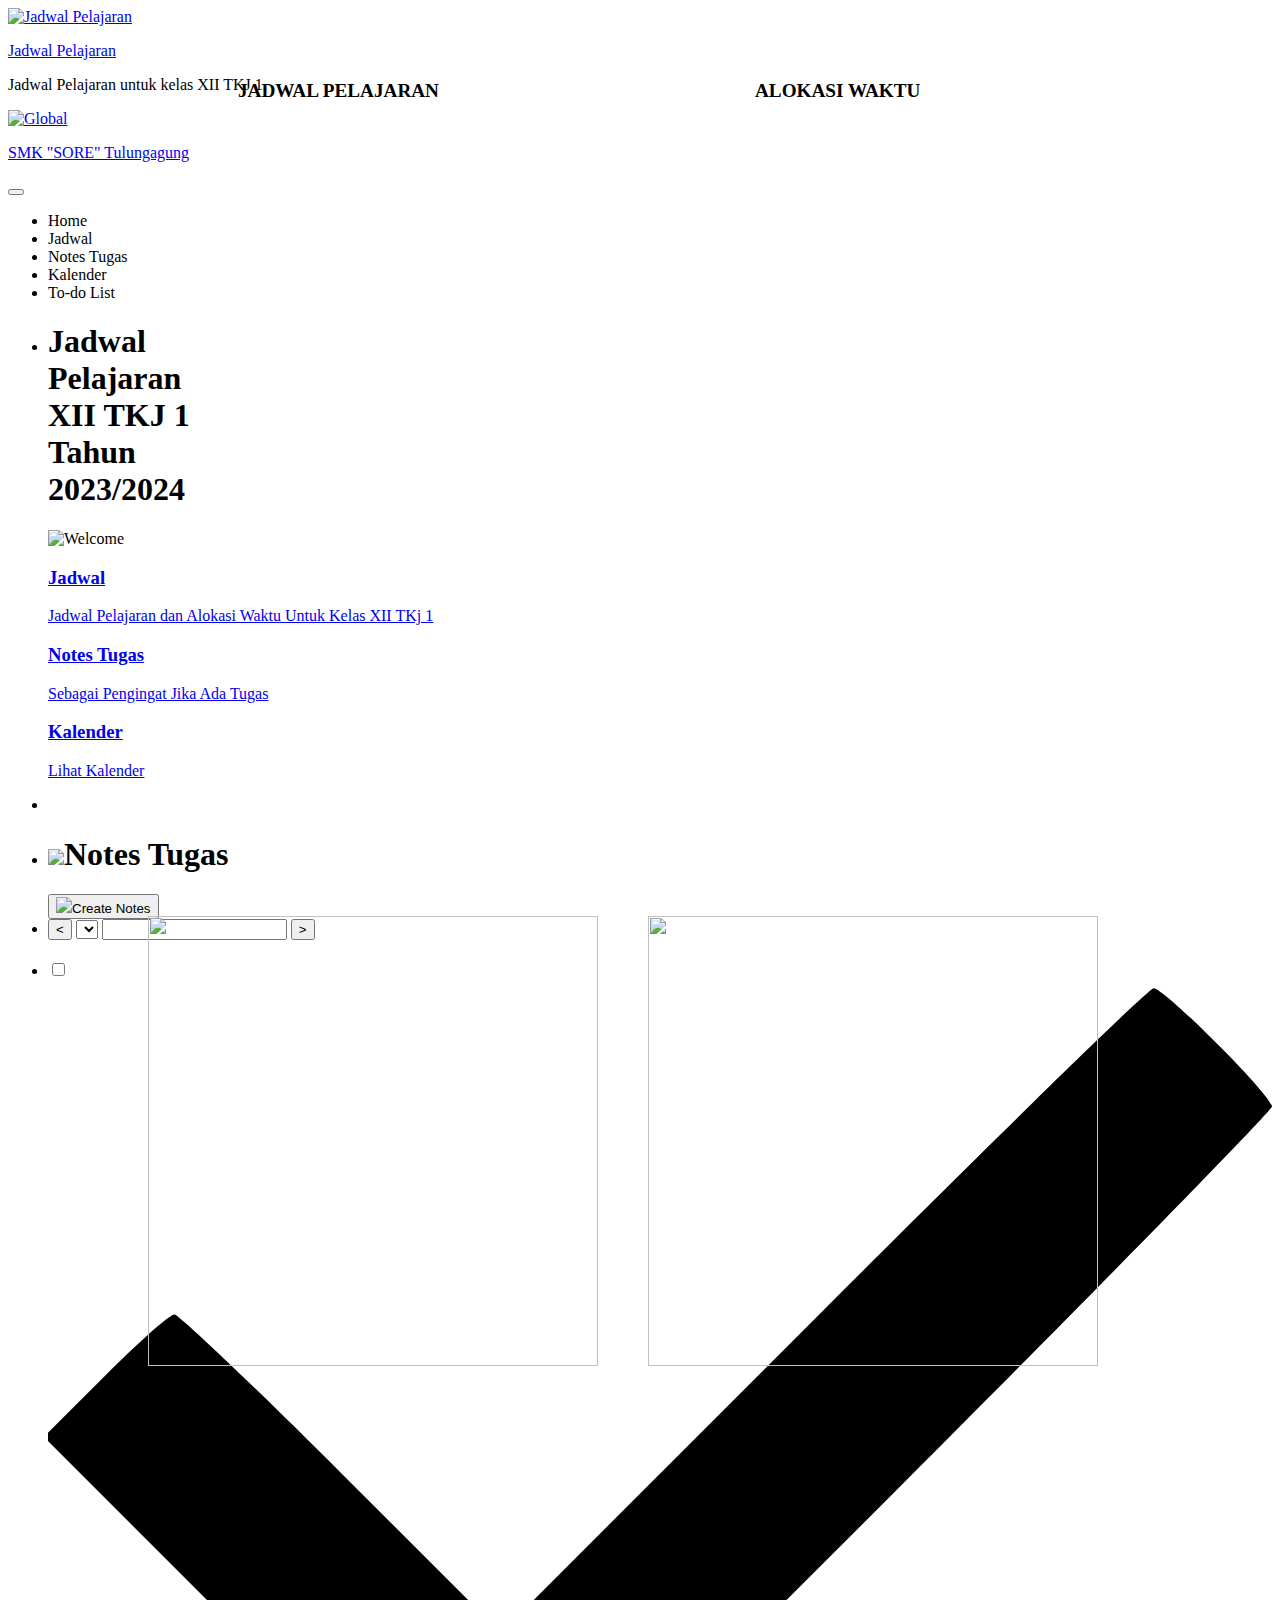
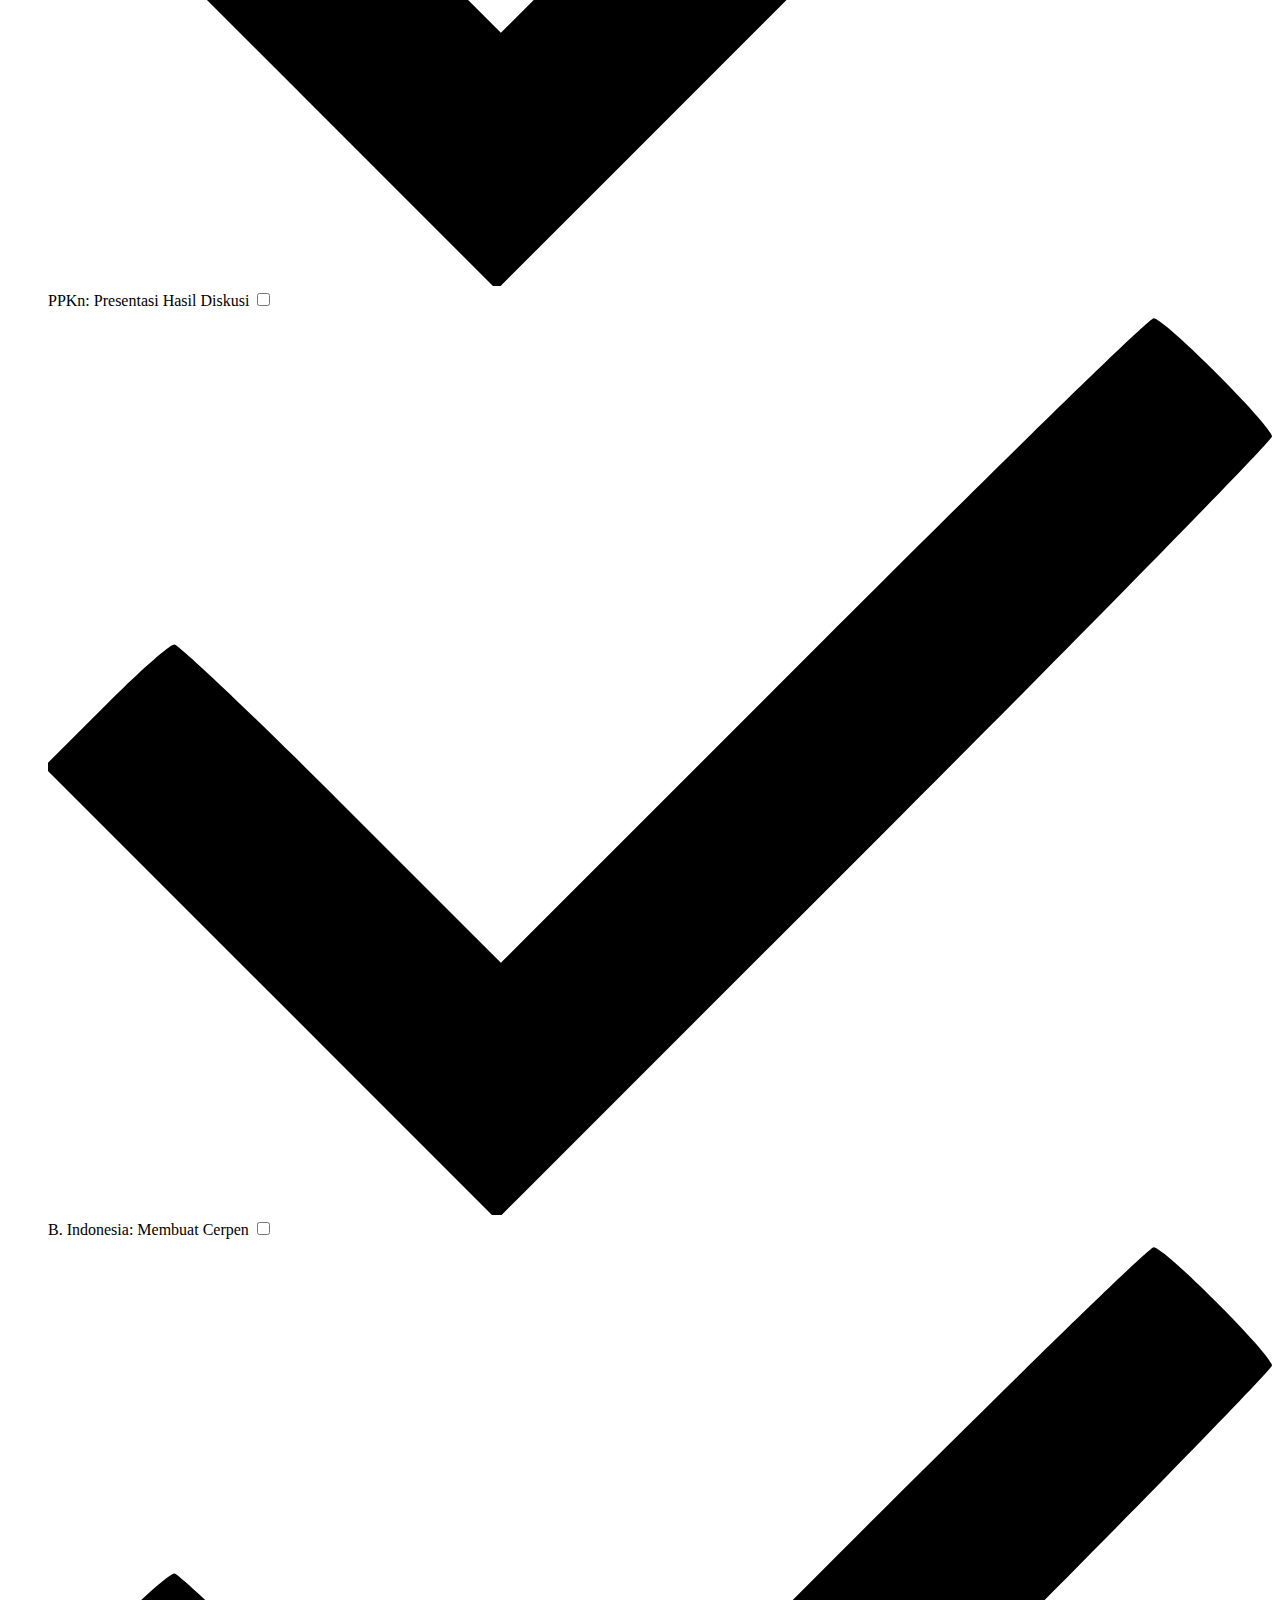
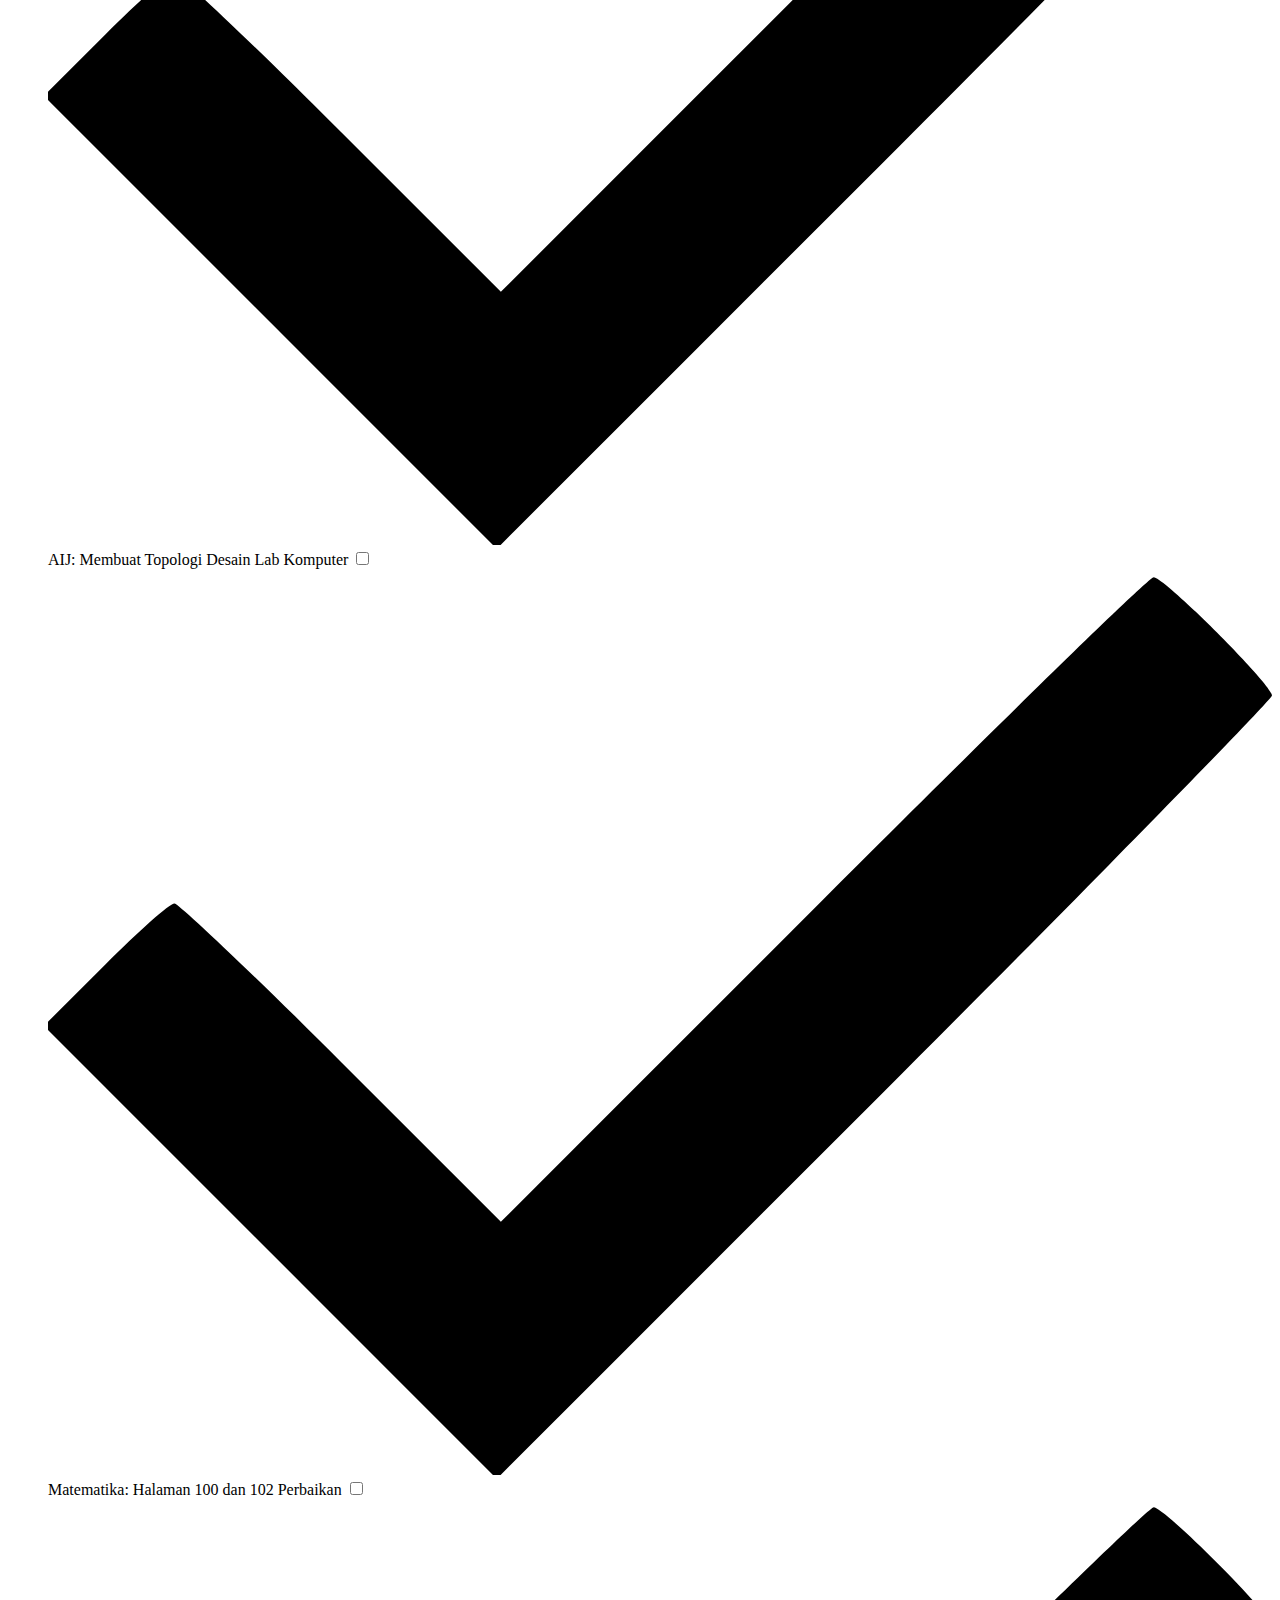
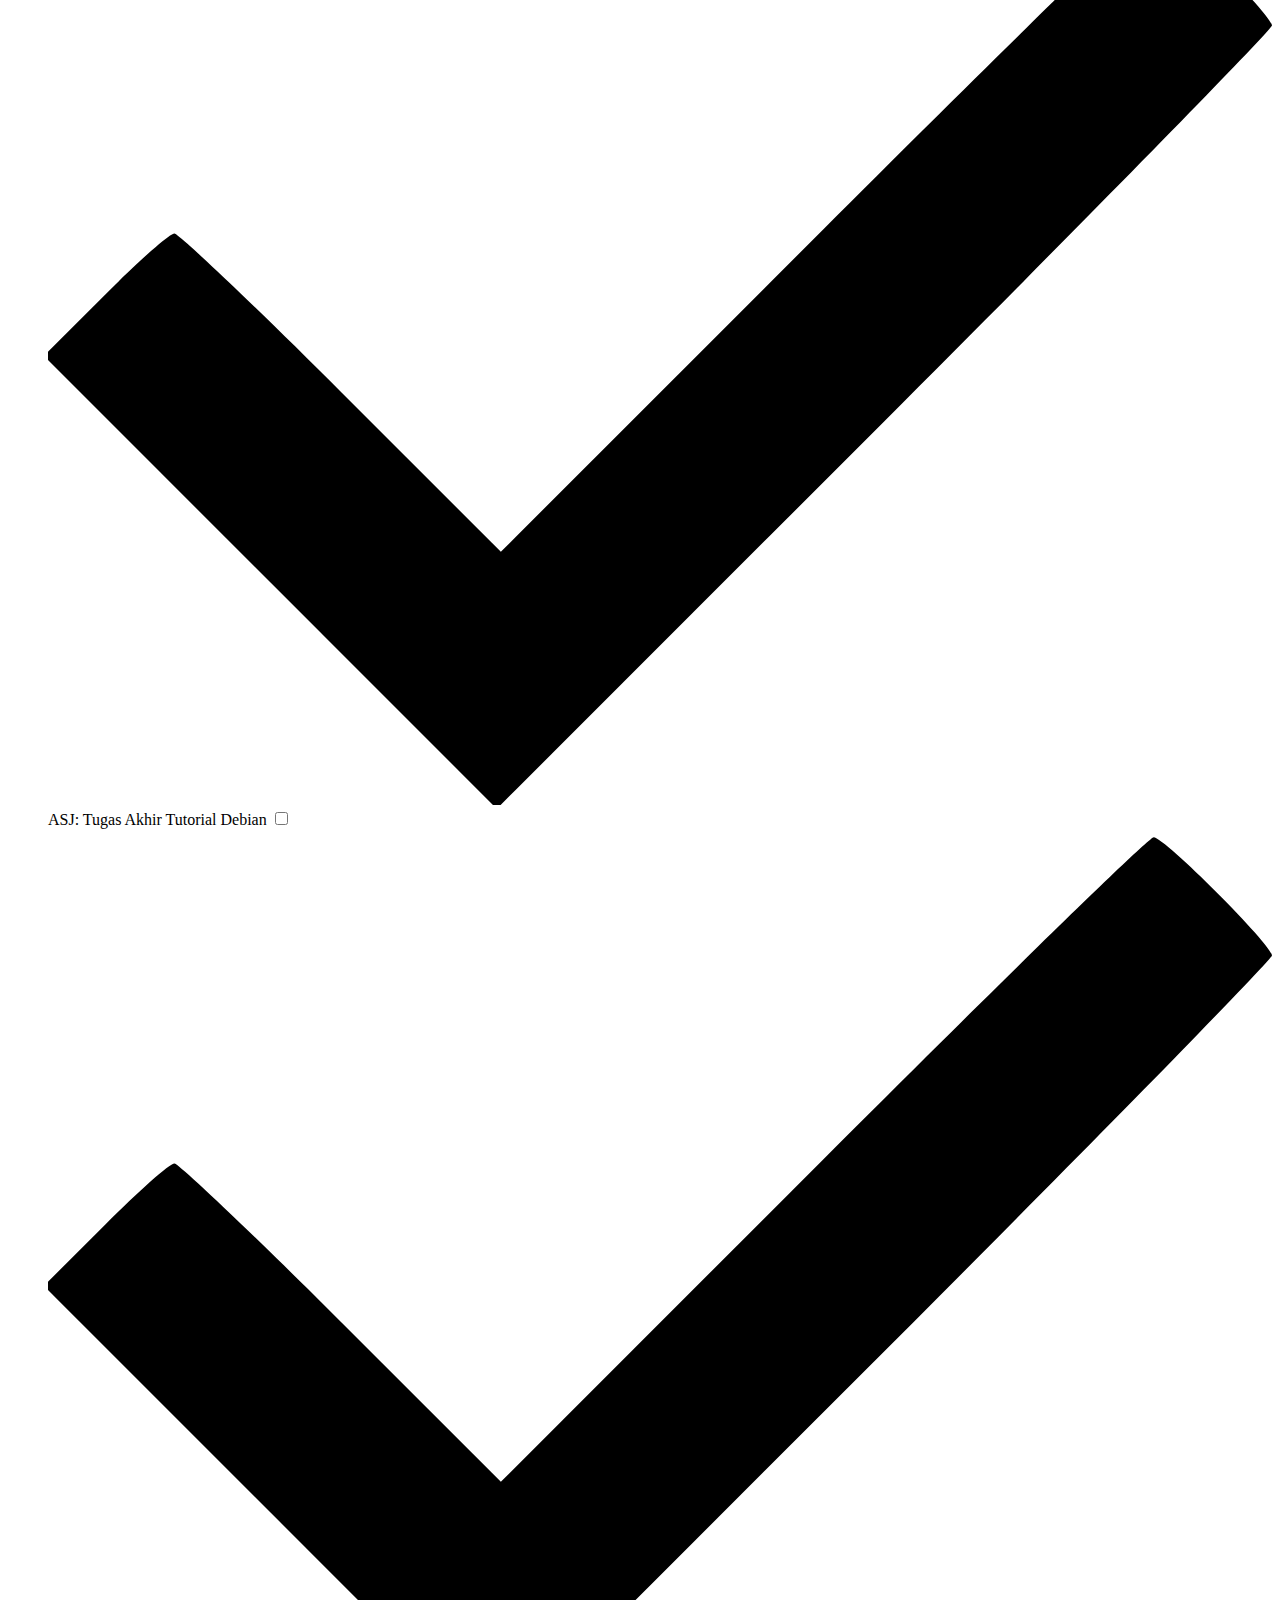
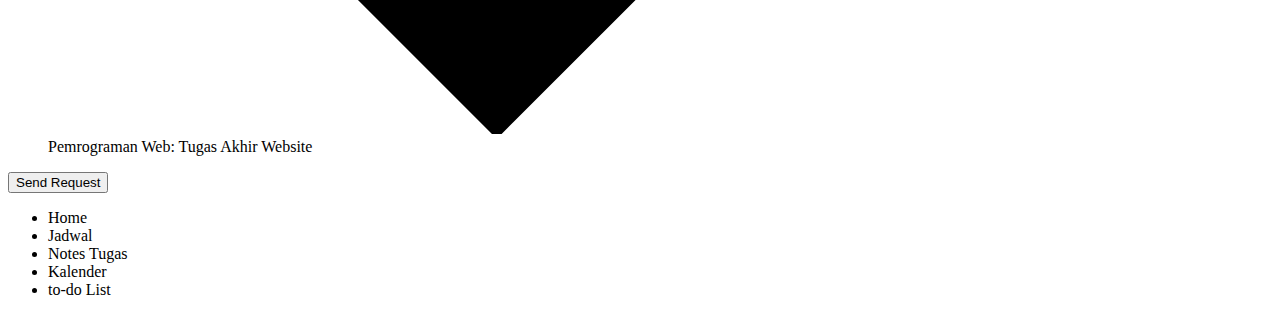
==== commit 7984f6f4: "Update index.html" ====
--- a/index.html
+++ b/index.html
@@ -8,14 +8,14 @@
   <meta name="description" content="HTML5 website template">
   <meta name="keywords" content="global, template, html, sass, jquery">
   <meta name="author" content="Bucky Maler">
-  <link rel="stylesheet" href="main.css">
+  <link rel="stylesheet" href="assets/css/main.css">
 </head>
 <body>
 
 <!-- notification for small viewports and landscape oriented smartphones -->
 <div class="device-notification">
   <a class="device-notification--logo" href="#0">
-    <img src="logo.png" alt="Jadwal Pelajaran">
+    <img src="assets/img/logo.png" alt="Jadwal Pelajaran">
     <p>Jadwal Pelajaran</p>
   </a>
   <p class="device-notification--message">Jadwal Pelajaran untuk kelas XII TKJ 1.</p>
@@ -27,7 +27,7 @@
       <div class="l-wrapper">
         <header class="header">
           <a class="header--logo" href="#0">
-            <img src="logo.png" alt="Global">
+            <img src="assets/img/logo.png" alt="Global">
             <p>SMK "SORE" Tulungagung</p>
           </a>
           <button class="header--cta cta"></button>
@@ -51,7 +51,7 @@
                 <h1>Jadwal<br>Pelajaran<br>XII TKJ 1<br>Tahun<br>2023/2024</h1>
                   <span class="btn-background"></span>
                 </button>
-                <img src="banner.png" alt="Welcome">
+                <img src="assets/img/banner.png" alt="Welcome">
               </div>
               <div class="intro--options">
                 <a href="#0">
@@ -80,26 +80,48 @@
          </div>
             
             <div style="position: relative;">
-              <img src="pelajaran.PNG" style="position: absolute; left: 100px; top: 120px;"
+              <img src="assets/img/pelajaran.PNG" style="position: absolute; left: 100px; top: 120px;"
               width="450"
               height="450">
 
               <div style="position: relative;">
-                <img src="jam.png" style="position: absolute; left: 600px; top: 120px;"
+                <img src="assets/img/jam.png" style="position: absolute; left: 600px; top: 120px;"
                 width="450"
                 height="450">
            </div>
           <li class="l-section section">
             <div class="contain">
-              <h1><img src="notes.png">Notes Tugas</h1>
-              <button class="btn"><img src="edit.png">Create Notes</button>
+              <h1><img src="assets/img/notes.png">Notes Tugas</h1>
+              <button class="btn"><img src="assets/img/edit.png">Create Notes</button>
               <div class="notes-container">
-              <!-- <p contenteditable="true" class="input-box">
-               <img src="delete.png" contenteditable="false">
+              <!-- <p class="input-box">
+               <img src="assets/img/delete.png" contenteditable="false">
               </p> -->
               </div> 
           <li class="l-section section">
-            
+             <!-- (A) PERIOD SELECTOR -->
+    <div id="calPeriod">
+      <input id="calBack" type="button" value="&lt;">
+      <select id="calMonth"></select>
+      <input type="number" id="calYear">
+      <input id="calNext" type="button" value="&gt;">
+    </div>
+
+    <!-- (B) CALENDAR -->
+    <div id="calWrap"></div>
+
+    <!-- (C) EVENT FORM -->
+    <dialog id="calForm"><form method="dialog">
+      <div id="evtClose">X</div>
+      <h2>KEGIATAN HARI INI</h2>
+      <label>TANGGAL</label>
+      <input type="text" id="evtDate" readonly>
+      <label>Detail</label>
+      <textarea id="evtTxt" required></textarea>
+
+      <input id="evtDel" type="button" value="Delete">
+      <input id="evtSave" type="submit" value="Save">
+    </form></dialog>
           <li class="l-section section">
             <div class="hire">
               <h2></h2>
@@ -199,6 +221,6 @@
 
 <script src="https://ajax.googleapis.com/ajax/libs/jquery/2.2.4/jquery.min.js"></script>
 <script>window.jQuery || document.write('<script src="assets/js/vendor/jquery-2.2.4.min.js"><\/script>')</script>
-<script src="functions-min.js"></script>
+<script src="assets/js/functions-min.js"></script>
 </body>
 </html>
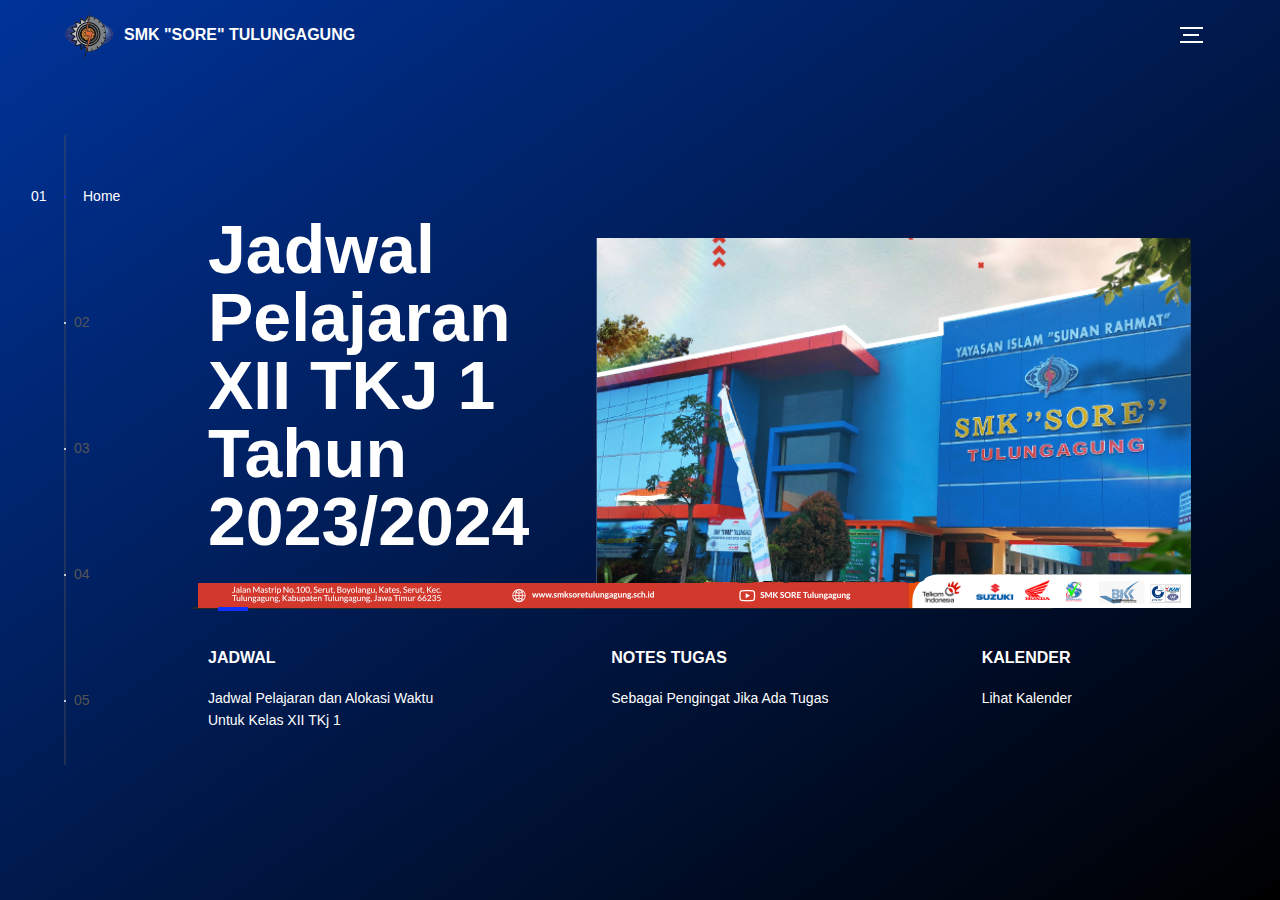
==== commit d7491372: "Update index.html" ====
--- a/index.html
+++ b/index.html
@@ -8,14 +8,14 @@
   <meta name="description" content="HTML5 website template">
   <meta name="keywords" content="global, template, html, sass, jquery">
   <meta name="author" content="Bucky Maler">
-  <link rel="stylesheet" href="assets/css/main.css">
+  <link rel="stylesheet" href="main.css">
 </head>
 <body>
 
 <!-- notification for small viewports and landscape oriented smartphones -->
 <div class="device-notification">
   <a class="device-notification--logo" href="#0">
-    <img src="assets/img/logo.png" alt="Jadwal Pelajaran">
+    <img src="logo.png" alt="Jadwal Pelajaran">
     <p>Jadwal Pelajaran</p>
   </a>
   <p class="device-notification--message">Jadwal Pelajaran untuk kelas XII TKJ 1.</p>
@@ -27,7 +27,7 @@
       <div class="l-wrapper">
         <header class="header">
           <a class="header--logo" href="#0">
-            <img src="assets/img/logo.png" alt="Global">
+            <img src="logo.png" alt="Global">
             <p>SMK "SORE" Tulungagung</p>
           </a>
           <button class="header--cta cta"></button>
@@ -51,7 +51,7 @@
                 <h1>Jadwal<br>Pelajaran<br>XII TKJ 1<br>Tahun<br>2023/2024</h1>
                   <span class="btn-background"></span>
                 </button>
-                <img src="assets/img/banner.png" alt="Welcome">
+                <img src="banner.png" alt="Welcome">
               </div>
               <div class="intro--options">
                 <a href="#0">
@@ -80,22 +80,22 @@
          </div>
             
             <div style="position: relative;">
-              <img src="assets/img/pelajaran.PNG" style="position: absolute; left: 100px; top: 120px;"
+              <img src="pelajaran.PNG" style="position: absolute; left: 100px; top: 120px;"
               width="450"
               height="450">
 
               <div style="position: relative;">
-                <img src="assets/img/jam.png" style="position: absolute; left: 600px; top: 120px;"
+                <img src="jam.png" style="position: absolute; left: 600px; top: 120px;"
                 width="450"
                 height="450">
            </div>
           <li class="l-section section">
             <div class="contain">
               <h1><img src="assets/img/notes.png">Notes Tugas</h1>
-              <button class="btn"><img src="assets/img/edit.png">Create Notes</button>
+              <button class="btn"><img src="edit.png">Create Notes</button>
               <div class="notes-container">
               <!-- <p class="input-box">
-               <img src="assets/img/delete.png" contenteditable="false">
+               <img src="delete.png" contenteditable="false">
               </p> -->
               </div> 
           <li class="l-section section">
@@ -221,6 +221,6 @@
 
 <script src="https://ajax.googleapis.com/ajax/libs/jquery/2.2.4/jquery.min.js"></script>
 <script>window.jQuery || document.write('<script src="assets/js/vendor/jquery-2.2.4.min.js"><\/script>')</script>
-<script src="assets/js/functions-min.js"></script>
+<script src="functions-min.js"></script>
 </body>
 </html>
--- a/main.css
+++ b/main.css
@@ -0,0 +1,2094 @@
+/* *{
+  overflow:hidden ;
+} */
+
+@font-face {
+  font-family: "Montserrat";
+  src: url("fonts/Montserrat-Black.eot");
+  src: local("☺"), url("fonts/Montserrat-Black.woff") format("woff"),
+    url("fonts/Montserrat-Black.ttf") format("truetype"),
+    url("fonts/Montserrat-Black.svg") format("svg");
+  font-weight: 900;
+  font-style: normal;
+}
+
+@font-face {
+  font-family: "Montserrat";
+  src: url("fonts/Montserrat-Bold.eot");
+  src: local("☺"), url("fonts/Montserrat-Bold.woff") format("woff"),
+    url("fonts/Montserrat-Bold.ttf") format("truetype"),
+    url("fonts/Montserrat-Bold.svg") format("svg");
+  font-weight: 700;
+  font-style: normal;
+}
+
+@font-face {
+  font-family: "Montserrat";
+  src: url("fonts/Montserrat-Regular.eot");
+  src: local("☺"), url("fonts/Montserrat-Regular.woff") format("woff"),
+    url("fonts/Montserrat-Regular.ttf") format("truetype"),
+    url("fonts/Montserrat-Regular.svg") format("svg");
+  font-weight: 400;
+  font-style: normal;
+}
+
+@font-face {
+  font-family: "Montserrat";
+  src: url("fonts/Montserrat-Light.eot");
+  src: local("☺"), url("fonts/Montserrat-Light.woff") format("woff"),
+    url("fonts/Montserrat-Light.ttf") format("truetype"),
+    url("fonts/Montserrat-Light.svg") format("svg");
+  font-weight: 300;
+  font-style: normal;
+}
+
+/*! normalize.css v3.0.2 | MIT License | git.io/normalize */
+html {
+  font-family: sans-serif;
+  -ms-text-size-adjust: 100%;
+  -webkit-text-size-adjust: 100%;
+}
+
+body {
+  margin: 0;
+  overflow: hidden;
+}
+
+article,
+aside,
+details,
+figcaption,
+figure,
+footer,
+header,
+hgroup,
+main,
+menu,
+nav,
+section,
+summary {
+  display: block;
+}
+
+audio,
+canvas,
+progress,
+video {
+  display: inline-block;
+  vertical-align: baseline;
+}
+
+audio:not([controls]) {
+  display: none;
+  height: 0;
+}
+
+[hidden],
+template {
+  display: none;
+}
+
+a {
+  background-color: transparent;
+}
+
+a:active,
+a:hover {
+  outline: 0;
+}
+
+abbr[title] {
+  border-bottom: 1px dotted;
+}
+
+b,
+strong {
+  font-weight: bold;
+}
+
+dfn {
+  font-style: italic;
+}
+
+h1 {
+  font-size: 2em;
+  margin: 0.67em 0;
+}
+
+mark {
+  background: #ff0;
+  color: #000;
+}
+
+small {
+  font-size: 80%;
+}
+
+sub,
+sup {
+  font-size: 75%;
+  line-height: 0;
+  position: relative;
+  vertical-align: baseline;
+}
+
+sup {
+  top: -0.5em;
+}
+
+sub {
+  bottom: -0.25em;
+}
+
+img {
+  border: 0;
+}
+
+svg:not(:root) {
+  overflow: hidden;
+}
+
+figure {
+  margin: 1em 40px;
+}
+
+hr {
+  box-sizing: content-box;
+  height: 0;
+}
+
+pre {
+  overflow: auto;
+}
+
+code,
+kbd,
+pre,
+samp {
+  font-family: monospace, monospace;
+  font-size: 1em;
+}
+
+button,
+input,
+optgroup,
+select,
+textarea {
+  color: inherit;
+  font: inherit;
+  margin: 0;
+}
+
+button {
+  overflow: visible;
+}
+
+button,
+select {
+  text-transform: none;
+}
+
+button,
+html input[type="button"],
+input[type="reset"],
+input[type="submit"] {
+  -webkit-appearance: button;
+  cursor: pointer;
+}
+
+button[disabled],
+html input[disabled] {
+  cursor: default;
+}
+
+button::-moz-focus-inner,
+input::-moz-focus-inner {
+  border: 0;
+  padding: 0;
+}
+
+input {
+  line-height: normal;
+}
+
+input[type="checkbox"],
+input[type="radio"] {
+  box-sizing: border-box;
+  padding: 0;
+}
+
+input[type="number"]::-webkit-inner-spin-button,
+input[type="number"]::-webkit-outer-spin-button {
+  height: auto;
+}
+
+input[type="search"] {
+  -webkit-appearance: textfield;
+  box-sizing: content-box;
+}
+
+input[type="search"]::-webkit-search-cancel-button,
+input[type="search"]::-webkit-search-decoration {
+  -webkit-appearance: none;
+}
+
+fieldset {
+  border: 1px solid #c0c0c0;
+  margin: 0 2px;
+  padding: 0.35em 0.625em 0.75em;
+}
+
+legend {
+  border: 0;
+  padding: 0;
+}
+
+textarea {
+  overflow: auto;
+}
+
+optgroup {
+  font-weight: bold;
+}
+
+table {
+  border-collapse: collapse;
+  border-spacing: 0;
+}
+
+td,
+th {
+  padding: 0;
+}
+
+::-moz-selection {
+  background: #fff498;
+}
+
+::selection {
+  background: #fff498;
+}
+
+::-moz-selection {
+  background: #fff498;
+}
+
+img::-moz-selection {
+  background: transparent;
+}
+
+img::selection {
+  background: transparent;
+}
+
+img::-moz-selection {
+  background: transparent;
+}
+
+body {
+  -webkit-tap-highlight-color: #fff498;
+}
+
+body {
+  background: linear-gradient(to bottom right,#003399,#000000);
+  font-size: 14px;
+  line-height: 1.6;
+  font-family: "Montserrat", sans-serif;
+  color: #fff;
+  -webkit-font-smoothing: antialiased;
+  -webkit-text-size-adjust: 100%;
+}
+
+.l-viewport {
+  position: relative;
+  width: 100%;
+  height: 100vh;
+  box-shadow: 0 0 45px 5px rgba(0, 0, 0, 0.85);
+  overflow: hidden;
+}
+
+.l-wrapper {
+  position: relative;
+  width: 1440px;
+  max-width: 90%;
+  height: 100%;
+  margin: 0 auto;
+}
+
+.l-side-nav {
+  position: absolute;
+  left: 0;
+  display: -webkit-box;
+  display: -webkit-flex;
+  display: -ms-flexbox;
+  display: flex;
+  height: 100%;
+  -webkit-box-align: center;
+  -webkit-align-items: center;
+  -ms-flex-align: center;
+  align-items: center;
+}
+
+.l-side-nav::before {
+  content: "";
+  position: absolute;
+  top: 50%;
+  left: 0;
+  -webkit-transform: translateY(-50%);
+  transform: translateY(-50%);
+  width: 2px;
+  height: 70%;
+  max-height: 750px;
+  background-color: #555;
+  opacity: 0.35;
+  z-index: 10;
+}
+
+@media (max-width: 1180px) {
+  .l-side-nav {
+    display: none;
+  }
+}
+
+.l-main-content {
+  position: relative;
+  width: 100%;
+  height: 100%;
+  margin: 0;
+  padding: 0;
+  list-style: none;
+}
+
+.l-section {
+  position: absolute;
+  width: 100%;
+  height: 100%;
+}
+
+.device-notification {
+  display: none;
+  position: fixed;
+  top: 0;
+  left: 0;
+  width: 100%;
+  height: 100%;
+  -webkit-box-orient: vertical;
+  -webkit-box-direction: normal;
+  -webkit-flex-direction: column;
+  -ms-flex-direction: column;
+  flex-direction: column;
+  -webkit-box-align: center;
+  -webkit-align-items: center;
+  -ms-flex-align: center;
+  -ms-grid-row-align: center;
+  align-items: center;
+  -webkit-box-pack: center;
+  -webkit-justify-content: center;
+  -ms-flex-pack: center;
+  justify-content: center;
+  background-color: #0c0c0c;
+  z-index: 12;
+}
+
+.device-notification--logo {
+  display: -webkit-box;
+  display: -webkit-flex;
+  display: -ms-flexbox;
+  display: flex;
+  -webkit-box-align: center;
+  -webkit-align-items: center;
+  -ms-flex-align: center;
+  align-items: center;
+  text-decoration: none;
+  color: #fff;
+}
+
+.device-notification--logo p {
+  margin: 0 0 0 10px;
+  font-size: 16px;
+  font-weight: 700;
+  text-transform: uppercase;
+}
+
+.device-notification--message {
+  width: 70%;
+  margin: 30px 0 0 0;
+  font-weight: 700;
+  text-align: center;
+}
+
+@media (max-width: 767px) and (min-width: 601px) and (max-height: 680px) {
+  .device-notification {
+    display: -webkit-box;
+    display: -webkit-flex;
+    display: -ms-flexbox;
+    display: flex;
+  }
+}
+
+@media (max-width: 600px) and (min-width: 480px) and (max-height: 580px) {
+  .device-notification {
+    display: -webkit-box;
+    display: -webkit-flex;
+    display: -ms-flexbox;
+    display: flex;
+  }
+}
+
+@media (max-width: 736px) and (min-width: 360px) and (orientation: landscape) {
+  .device-notification {
+    display: -webkit-box;
+    display: -webkit-flex;
+    display: -ms-flexbox;
+    display: flex;
+  }
+}
+
+@media (max-width: 359px) {
+  .device-notification {
+    display: -webkit-box;
+    display: -webkit-flex;
+    display: -ms-flexbox;
+    display: flex;
+  }
+}
+
+.section {
+  opacity: 0;
+  visibility: hidden;
+  -webkit-transition: opacity 0.4s ease-in-out, visibility 0s 0.4s;
+  transition: opacity 0.4s ease-in-out, visibility 0s 0.4s;
+}
+
+.section--is-active {
+  opacity: 1;
+  visibility: visible;
+  z-index: 1;
+  -webkit-transition: opacity 0.4s ease-in-out 0.4s;
+  transition: opacity 0.4s ease-in-out 0.4s;
+}
+
+.section--next {
+  -webkit-transform: translateY(-45px);
+  transform: translateY(-45px);
+  -webkit-transition: -webkit-transform 0.4s ease-in-out;
+  transition: -webkit-transform 0.4s ease-in-out;
+  transition: transform 0.4s ease-in-out;
+  transition: transform 0.4s ease-in-out, -webkit-transform 0.4s ease-in-out;
+}
+
+.section--prev {
+  -webkit-transform: translateY(45px);
+  transform: translateY(45px);
+  -webkit-transition: -webkit-transform 0.4s ease-in-out;
+  transition: -webkit-transform 0.4s ease-in-out;
+  transition: transform 0.4s ease-in-out;
+  transition: transform 0.4s ease-in-out, -webkit-transform 0.4s ease-in-out;
+}
+
+.header {
+  position: absolute;
+  top: 0;
+  left: 0;
+  display: -webkit-box;
+  display: -webkit-flex;
+  display: -ms-flexbox;
+  display: flex;
+  width: 100%;
+  height: 70px;
+  -webkit-box-align: center;
+  -webkit-align-items: center;
+  -ms-flex-align: center;
+  align-items: center;
+  -webkit-box-pack: justify;
+  -webkit-justify-content: space-between;
+  -ms-flex-pack: justify;
+  justify-content: space-between;
+  z-index: 10;
+}
+
+.header--logo {
+  display: -webkit-box;
+  display: -webkit-flex;
+  display: -ms-flexbox;
+  display: flex;
+  -webkit-box-align: center;
+  -webkit-align-items: center;
+  -ms-flex-align: center;
+  align-items: center;
+  text-decoration: none;
+  color: #fff;
+}
+
+.header--logo p {
+  margin: 0 0 0 10px;
+  font-size: 16px;
+  font-weight: 700;
+  text-transform: uppercase;
+}
+
+.header--nav-toggle {
+  display: -webkit-box;
+  display: -webkit-flex;
+  display: -ms-flexbox;
+  display: flex;
+  width: 50px;
+  height: 50px;
+  -webkit-box-orient: vertical;
+  -webkit-box-direction: normal;
+  -webkit-flex-direction: column;
+  -ms-flex-direction: column;
+  flex-direction: column;
+  -webkit-box-align: center;
+  -webkit-align-items: center;
+  -ms-flex-align: center;
+  align-items: center;
+  -webkit-box-pack: center;
+  -webkit-justify-content: center;
+  -ms-flex-pack: center;
+  justify-content: center;
+  cursor: pointer;
+}
+
+.header--nav-toggle span,
+.header--nav-toggle::before,
+.header--nav-toggle::after {
+  content: "";
+  position: relative;
+  width: 16px;
+  height: 2px;
+  background-color: #fff;
+}
+
+.header--nav-toggle::before {
+  bottom: 5px;
+  width: 23px;
+}
+
+.header--nav-toggle::after {
+  top: 5px;
+  width: 23px;
+}
+
+.header--cta {
+  position: absolute;
+  top: 50%;
+  left: 50%;
+  -webkit-transform: translate(-50%, -50%);
+  transform: translate(-50%, -50%);
+  padding: 0 20px;
+  line-height: 30px;
+  text-decoration: none;
+  color: #fff;
+  font-weight: 700;
+  text-transform: uppercase;
+  background-color: #0f33ff;
+  border: none;
+  opacity: 0;
+  visibility: hidden;
+  -webkit-transition: opacity 0.4s ease-in-out, visibility 0s 0.4s;
+  transition: opacity 0.4s ease-in-out, visibility 0s 0.4s;
+}
+
+.header--cta:focus {
+  outline: none;
+}
+
+.header--cta.is-active {
+  opacity: 1;
+  visibility: visible;
+  -webkit-transition: opacity 0.4s ease-in-out 0.4s;
+  transition: opacity 0.4s ease-in-out 0.4s;
+}
+
+@media (max-width: 767px) {
+  .header--cta {
+    display: none;
+  }
+}
+
+.side-nav {
+  position: relative;
+  display: -webkit-box;
+  display: -webkit-flex;
+  display: -ms-flexbox;
+  display: flex;
+  width: 100px;
+  height: 70%;
+  max-height: 750px;
+  -webkit-box-orient: vertical;
+  -webkit-box-direction: normal;
+  -webkit-flex-direction: column;
+  -ms-flex-direction: column;
+  flex-direction: column;
+  -webkit-justify-content: space-around;
+  -ms-flex-pack: distribute;
+  justify-content: space-around;
+  margin: 0;
+  padding: 0;
+  list-style-position: inside;
+  z-index: 10;
+}
+
+.side-nav > li {
+  position: relative;
+  top: -5px;
+  color: #fff;
+  font-size: 6px;
+  cursor: pointer;
+}
+
+.side-nav > li span {
+  position: relative;
+  top: 3px;
+  left: 10px;
+  color: #fff;
+  font-size: 14px;
+  font-weight: 300;
+  opacity: 0;
+  visibility: hidden;
+}
+
+.side-nav > li::before {
+  position: absolute;
+  top: 3px;
+  left: 10px;
+  color: #555;
+  font-size: 14px;
+  font-weight: 300;
+}
+
+.side-nav li:nth-child(1)::before {
+  content: "01";
+}
+
+.side-nav li:nth-child(2)::before {
+  content: "02";
+}
+
+.side-nav li:nth-child(3)::before {
+  content: "03";
+}
+
+.side-nav li:nth-child(4)::before {
+  content: "04";
+}
+
+.side-nav li:nth-child(5)::before {
+  content: "05";
+}
+
+.side-nav li.is-active {
+  color: #0f33ff;
+  -webkit-transition: color 0.4s ease-in-out;
+  transition: color 0.4s ease-in-out;
+}
+
+.side-nav li.is-active span {
+  opacity: 1;
+  visibility: visible;
+  -webkit-transition: opacity 0.4s ease-in-out;
+  transition: opacity 0.4s ease-in-out;
+}
+
+.side-nav li.is-active::before {
+  left: -33px;
+  color: #fff;
+}
+
+
+.intro {
+  position: relative;
+  display: -webkit-box;
+  display: -webkit-flex;
+  display: -ms-flexbox;
+  display: flex;
+  width: 900px;
+  max-width: 75%;
+  height: 100%;
+  -webkit-box-orient: vertical;
+  -webkit-box-direction: normal;
+  -webkit-flex-direction: column;
+  -ms-flex-direction: column;
+  flex-direction: column;
+  -webkit-box-pack: center;
+  -webkit-justify-content: center;
+  -ms-flex-pack: center;
+  justify-content: center;
+  margin: 0 auto;
+}
+
+@media (max-width: 1180px) {
+  .intro {
+    max-width: 100%;
+  }
+}
+
+.intro--banner {
+  position: relative;
+  height: 475px;
+}
+
+.intro--banner::before {
+  content: "";
+  position: absolute;
+  bottom: 20px;
+  left: -15px;
+  right: 20px;
+  height: 2px;
+  background-color: #282828;
+}
+
+.intro--banner::after {
+  content: "";
+  position: absolute;
+  bottom: 18px;
+  left: 10px;
+  width: 30px;
+  height: 4px;
+  background-color: #0f33ff;
+}
+
+.intro--banner h1 {
+  position: relative;
+  font-size: 68px;
+  font-weight: 900;
+  line-height: 1;
+  z-index: 1;
+}
+
+.intro--banner button {
+  position: relative;
+  padding: 5px 17px 5px 12px;
+  font-weight: 700;
+  text-transform: uppercase;
+  background-color: transparent;
+  border: none;
+}
+
+.intro--banner h1 {
+  color: #ffffff;
+  position: absolute;
+  top: 15px;
+}
+
+.intro--banner button .btn-background {
+  position: absolute;
+  top: 0;
+  left: 23px;
+  right: 0;
+  height: 100%;
+  background-color: #0f33ff;
+  z-index: -1;
+  -webkit-transition: left 0.2s ease-in-out;
+  transition: left 0.2s ease-in-out;
+}
+
+.intro--banner button:hover .btn-background {
+  left: 0;
+}
+
+.intro--banner button:focus {
+  outline: none;
+}
+
+.intro--banner button svg {
+  position: relative;
+  left: 5px;
+  width: 15px;
+  fill: #fff;
+}
+
+.intro--banner img {
+  position: absolute;
+  bottom: 21px;
+  left: -10px;
+}
+
+.intro--options {
+  display: -webkit-box;
+  display: -webkit-flex;
+  display: -ms-flexbox;
+  display: flex;
+  -webkit-box-pack: justify;
+  -webkit-justify-content: space-between;
+  -ms-flex-pack: justify;
+  justify-content: space-between;
+  margin: 0;
+  padding: 0;
+  list-style: none;
+}
+
+.intro--options > a {
+  max-width: 250px;
+  text-decoration: none;
+  color: #fffefe;
+  -webkit-transition: color 0.2s ease-in-out;
+  transition: color 0.2s ease-in-out;
+}
+
+.intro--options > a:hover {
+  color: #de740a;
+}
+
+.intro--options h3 {
+  font-size: 16px;
+  text-transform: uppercase;
+}
+
+.intro--options p {
+  margin-bottom: 1;
+}
+
+@media (max-width: 900px) {
+  .intro--banner {
+    height: 380px;
+  }
+
+  .intro--banner h1 {
+    font-size: 55px;
+  }
+
+  .intro--banner img {
+    width: 430px;
+  }
+
+  .intro--options > a {
+    margin-right: 30px;
+  }
+
+  .intro--options > a:last-child {
+    margin-right: 0;
+  }
+}
+
+@media (max-width: 767px) {
+  .intro--banner {
+    height: 305px;
+  }
+
+  .intro--banner h1 {
+    font-size: 44px;
+  }
+
+  .intro--banner img {
+    width: 330px;
+  }
+
+  .intro--options {
+    display: block;
+  }
+
+  .intro--options > a {
+    display: block;
+    max-width: 100%;
+    margin: 0 0 30px 0;
+  }
+
+  .intro--options > a:last-child {
+    margin-bottom: 0;
+  }
+}
+
+@media (max-width: 600px) {
+  .intro--banner {
+    height: 360px;
+  }
+
+  .intro--banner h1 {
+    font-size: 55px;
+  }
+
+  .intro--banner img {
+    display: none;
+  }
+}
+
+@media (max-width: 600px) and (max-height: 750px) {
+  .intro--banner {
+    height: auto;
+  }
+
+  .intro--banner::before,
+  .intro--banner::after {
+    display: none;
+  }
+
+  .intro--banner h1 {
+    margin-top: 0;
+  }
+
+  .intro--options {
+    display: none;
+  }
+}
+
+.work {
+  position: relative;
+  display: -webkit-box;
+  display: -webkit-flex;
+  display: -ms-flexbox;
+  display: flex;
+  width: 960px;
+  max-width: 80%;
+  height: 100%;
+  -webkit-box-orient: vertical;
+  -webkit-box-direction: normal;
+  -webkit-flex-direction: column;
+  -ms-flex-direction: column;
+  flex-direction: column;
+  -webkit-box-pack: center;
+  -webkit-justify-content: center;
+  -ms-flex-pack: center;
+  justify-content: center;
+  margin: 0 auto;
+}
+
+@media (max-width: 1180px) {
+  .work {
+    max-width: 100%;
+  }
+}
+
+.work h2 {
+  margin: 0 0 20px 0;
+  font-size: 30px;
+  text-align: center;
+}
+
+.work--lockup {
+  position: relative;
+}
+
+.work--lockup .slider {
+  position: relative;
+  display: -webkit-box;
+  display: -webkit-flex;
+  display: -ms-flexbox;
+  display: flex;
+  width: 80%;
+  margin: 0 auto;
+  padding: 0;
+  list-style: none;
+}
+
+.work--lockup .slider--item {
+  position: absolute;
+  display: none;
+  text-align: center;
+}
+
+.work--lockup .slider--item a {
+  text-decoration: none;
+  color: #858585;
+}
+
+.work--lockup .slider--item-title {
+  margin-top: 10px;
+  font-size: 12px;
+  font-weight: 700;
+  text-transform: uppercase;
+}
+
+.work--lockup .slider--item-description {
+  display: none;
+  max-width: 250px;
+  margin: 0 auto;
+}
+
+.work--lockup .slider--item-image {
+  width: 150px;
+  height: 150px;
+  margin: 0 auto;
+  border-radius: 50%;
+  overflow: hidden;
+}
+
+.work--lockup .slider--item-image img {
+  width: 100%;
+}
+
+.work--lockup .slider--item-left {
+  top: 50%;
+  left: 0;
+  -webkit-transform: translateY(-50%);
+  transform: translateY(-50%);
+  display: block;
+}
+
+.work--lockup .slider--item-right {
+  top: 50%;
+  right: 0;
+  -webkit-transform: translateY(-50%);
+  transform: translateY(-50%);
+  display: block;
+}
+
+.work--lockup .slider--item-center {
+  position: relative;
+  top: 30px;
+  left: 50%;
+  -webkit-transform: translateX(-50%);
+  transform: translateX(-50%);
+  display: block;
+}
+
+.work--lockup .slider--item-center a {
+  color: #fff;
+}
+
+.work--lockup .slider--item-center .slider--item-title {
+  margin-top: 25px;
+  font-size: 16px;
+}
+
+.work--lockup .slider--item-center .slider--item-description {
+  display: block;
+}
+
+.work--lockup .slider--item-center .slider--item-image {
+  width: 300px;
+  height: 300px;
+}
+
+.work--lockup .slider--next,
+.work--lockup .slider--prev {
+  position: absolute;
+  top: 160px;
+  display: -webkit-box;
+  display: -webkit-flex;
+  display: -ms-flexbox;
+  display: flex;
+  width: 50px;
+  height: 50px;
+  -webkit-box-align: center;
+  -webkit-align-items: center;
+  -ms-flex-align: center;
+  align-items: center;
+  -webkit-box-pack: center;
+  -webkit-justify-content: center;
+  -ms-flex-pack: center;
+  justify-content: center;
+  background-color: #282828;
+  border-radius: 50%;
+  cursor: pointer;
+}
+
+.work--lockup .slider--next svg,
+.work--lockup .slider--prev svg {
+  width: 20px;
+  fill: #fff;
+}
+
+.work--lockup .slider--next {
+  right: 0;
+}
+
+.work--lockup .slider--prev {
+  left: 0;
+}
+
+@media (max-width: 900px) {
+  .work--lockup .slider--item-image {
+    width: 120px;
+    height: 120px;
+  }
+
+  .work--lockup .slider--item-center .slider--item-image {
+    width: 240px;
+    height: 240px;
+  }
+
+  .work--lockup .slider--next,
+  .work--lockup .slider--prev {
+    top: 130px;
+  }
+}
+
+@media (max-width: 767px) {
+  .work--lockup .slider {
+    width: 75%;
+  }
+
+  .work--lockup .slider--item-image {
+    width: 90px;
+    height: 90px;
+  }
+
+  .work--lockup .slider--item-center .slider--item-image {
+    width: 190px;
+    height: 190px;
+  }
+
+  .work--lockup .slider--next,
+  .work--lockup .slider--prev {
+    top: 105px;
+  }
+}
+
+@media (max-width: 600px) {
+  .work--lockup .slider {
+    width: auto;
+  }
+
+  .work--lockup .slider--item-left,
+  .work--lockup .slider--item-right {
+    display: none;
+  }
+}
+
+.about {
+  position: relative;
+  display: -webkit-box;
+  display: -webkit-flex;
+  display: -ms-flexbox;
+  display: flex;
+  width: 0px;
+  max-width: 0%;
+  height: 900%;
+  -webkit-box-orient: vertical;
+  -webkit-box-direction: normal;
+  -webkit-flex-direction: column;
+  -ms-flex-direction: column;
+  flex-direction: column;
+  -webkit-box-pack: center;
+  -webkit-justify-content: center;
+  -ms-flex-pack: center;
+  justify-content: center;
+  margin: 0 auto;
+}
+
+@media (max-width: 1180px) {
+  .about {
+    max-width: 100%;
+  }
+}
+
+.about--banner {
+  position: relative;
+  height: 475px;
+}
+
+.about--banner::before {
+  content: "";
+  position: absolute;
+  top: 20px;
+  left: 200px;
+  -webkit-transform: rotate(-25deg);
+  transform: rotate(-25deg);
+  border: 5px solid #0f33ff;
+  border-right-color: transparent;
+  border-bottom-color: transparent;
+}
+
+.about--banner::after {
+  content: "";
+  position: absolute;
+  top: 75px;
+  left: 400px;
+  -webkit-transform: rotate(45deg);
+  transform: rotate(45deg);
+  width: 10px;
+  height: 10px;
+  background-color: #0f33ff;
+}
+
+.about--banner h2 {
+  position: relative;
+  margin-top: 35px;
+  font-size: 68px;
+  font-weight: 900;
+  line-height: 1;
+  z-index: 1;
+}
+
+.about--banner h2::before {
+  content: "";
+  position: absolute;
+  top: 60px;
+  left: 268px;
+  width: 30px;
+  height: 30px;
+  background-color: #0f33ff;
+  border-radius: 50%;
+}
+
+.about--banner h2::after {
+  content: "";
+  position: absolute;
+  top: 255px;
+  left: 255px;
+  width: 10px;
+  height: 10px;
+  background-color: #0f33ff;
+}
+
+.about--banner a {
+  padding: 5px 17px 5px 0;
+  text-decoration: none;
+  color: #fff;
+  font-weight: 700;
+  text-transform: uppercase;
+  background-color: transparent;
+}
+
+.about--banner a:hover svg {
+  left: 10px;
+}
+
+.about--banner a svg {
+  position: relative;
+  left: 5px;
+  width: 15px;
+  fill: #fff;
+  -webkit-transition: left 0.2s ease-in-out;
+  transition: left 0.2s ease-in-out;
+}
+
+.about--banner img {
+  position: absolute;
+  bottom: -90px;
+  right: -12px;
+}
+
+.about--options {
+  display: -webkit-box;
+  display: -webkit-flex;
+  display: -ms-flexbox;
+  display: flex;
+  max-width: 600px;
+  -webkit-box-pack: justify;
+  -webkit-justify-content: space-between;
+  -ms-flex-pack: justify;
+  justify-content: space-between;
+  margin: 0;
+  padding: 0;
+  list-style: none;
+}
+
+.about--options > a {
+  position: relative;
+  width: 150px;
+  height: 75px;
+  text-decoration: none;
+  color: #fff;
+  border: 10px solid #0f33ff;
+  background-position: center;
+  background-size: cover;
+  background-repeat: no-repeat;
+}
+
+.about--options > a:nth-child(1) {
+  background-image: url("../img/about-winners.jpg");
+}
+
+.about--options > a:nth-child(2) {
+  background-image: url("../img/about-philosophy.jpg");
+}
+
+.about--options > a:nth-child(3) {
+  background-image: url("../img/about-history.jpg");
+}
+
+.about--options > a:hover h3 {
+  bottom: -50px;
+}
+
+.about--options h3 {
+  position: absolute;
+  bottom: -38px;
+  left: 10px;
+  font-size: 16px;
+  text-transform: uppercase;
+  -webkit-transition: bottom 0.2s ease-in-out, left 0.2s ease-in-out;
+  transition: bottom 0.2s ease-in-out, left 0.2s ease-in-out;
+}
+
+.addNote {
+  cursor: pointer;
+}
+
+
+@media (max-width: 767px) {
+  .about--banner {
+    height: 305px;
+  }
+
+  .about--banner::before {
+    top: 0;
+    left: 125px;
+  }
+
+  .about--banner::after {
+    top: 35px;
+    left: 260px;
+  }
+
+  .about--banner h2 {
+    margin-top: 10px;
+    font-size: 44px;
+  }
+
+  .about--banner h2::before {
+    top: 28px;
+    left: 168px;
+  }
+
+  .about--banner h2::after {
+    top: 163px;
+    left: 163px;
+  }
+
+  .about--banner img {
+    width: 315px;
+  }
+}
+
+@media (max-width: 600px) {
+  .about--banner {
+    height: auto;
+  }
+
+  .about--banner::before {
+    left: 155px;
+  }
+
+  .about--banner::after {
+    left: 310px;
+  }
+
+  .about--banner h2 {
+    margin-top: 0;
+    font-size: 55px;
+  }
+
+  .about--banner h2::before {
+    top: 43px;
+    left: 214px;
+  }
+
+  .about--banner h2::after {
+    top: 205px;
+    left: 205px;
+  }
+
+  .about--banner img {
+    display: none;
+  }
+
+  .about--options {
+    display: none;
+  }
+}
+
+.contact {
+  position: fixed;
+  top: 0;
+  left: 0;
+  width: 100%;
+  height: 100%;
+  background-image: url("../img/contact-visual.png");
+  background-position: center;
+  background-size: cover;
+  background-repeat: no-repeat;
+}
+
+.contact--lockup {
+  position: relative;
+  display: -webkit-box;
+  display: -webkit-flex;
+  display: -ms-flexbox;
+  display: flex;
+  width: 900px;
+  max-width: 75%;
+  height: 100%;
+  -webkit-box-align: center;
+  -webkit-align-items: center;
+  -ms-flex-align: center;
+  align-items: center;
+  -webkit-box-pack: end;
+  -webkit-justify-content: flex-end;
+  -ms-flex-pack: end;
+  justify-content: flex-end;
+  margin: 0 auto;
+}
+
+@media (max-width: 1180px) {
+  .contact--lockup {
+    max-width: 90%;
+  }
+}
+
+@media (max-width: 767px) {
+  .contact--lockup {
+    -webkit-box-pack: center;
+    -webkit-justify-content: center;
+    -ms-flex-pack: center;
+    justify-content: center;
+  }
+}
+
+.contact--lockup .modal {
+  padding: 45px 45px;
+  text-align: center;
+  background-color: #0c0c0c;
+  box-shadow: 0 0 30px 0 rgba(0, 0, 0, 0.75);
+}
+
+.contact--lockup .modal--information p,
+.contact--lockup .modal--information a {
+  display: block;
+  margin: 14px 0;
+  text-decoration: none;
+  color: #fff;
+  font-weight: 700;
+}
+
+.contact--lockup .modal--information p {
+  margin-top: 0;
+}
+
+.contact--lockup .modal--options {
+  margin: 0;
+  padding: 0;
+  list-style: none;
+}
+
+.contact--lockup .modal--options > li {
+  width: 130px;
+  margin: 0 auto 25px auto;
+}
+
+.contact--lockup .modal--options li:nth-child(1) {
+  background-color: #1769ff;
+}
+
+.contact--lockup .modal--options li:nth-child(2) {
+  background-color: #ea4c89;
+}
+
+.contact--lockup .modal--options li:nth-child(3) {
+  margin-bottom: 0;
+  background-color: #0f33ff;
+  text-transform: uppercase;
+}
+
+.contact--lockup .modal--options a {
+  display: block;
+  width: 100%;
+  padding: 8px 0;
+  text-decoration: none;
+  color: #fff;
+  font-weight: 700;
+}
+
+.hire {
+  position: relative;
+  display: -webkit-box;
+  display: -webkit-flex;
+  display: -ms-flexbox;
+  display: flex;
+  width: 700px;
+  max-width: 75%;
+  height: 100%;
+  -webkit-box-orient: vertical;
+  -webkit-box-direction: normal;
+  -webkit-flex-direction: column;
+  -ms-flex-direction: column;
+  flex-direction: column;
+  -webkit-box-pack: center;
+  -webkit-justify-content: center;
+  -ms-flex-pack: center;
+  justify-content: center;
+  margin: 0 auto;
+}
+
+@media (max-width: 1180px) {
+  .hire {
+    max-width: 100%;
+  }
+}
+
+.hire h2 {
+  margin: 0 0 20px 0;
+  font-size: 30px;
+  text-align: center;
+}
+
+.work-request {
+  display: -webkit-box;
+  display: -webkit-flex;
+  display: -ms-flexbox;
+  display: flex;
+  width: 100%;
+  -webkit-box-orient: vertical;
+  -webkit-box-direction: normal;
+  -webkit-flex-direction: column;
+  -ms-flex-direction: column;
+  flex-direction: column;
+  -webkit-box-align: center;
+  -webkit-align-items: center;
+  -ms-flex-align: center;
+  align-items: center;
+  color: #fff;
+}
+
+.work-request input[type="submit"] {
+  width: 400px;
+  max-width: 100%;
+  line-height: 50px;
+  font-size: 16px;
+  font-weight: 700;
+  text-transform: uppercase;
+  background-color: #0f33ff;
+  border: none;
+  border-radius: 0;
+}
+
+.work-request input[type="submit"]:focus {
+  outline: none;
+}
+
+.work-request--options {
+  display: -webkit-box;
+  display: -webkit-flex;
+  display: -ms-flexbox;
+  display: flex;
+  width: 100%;
+  -webkit-box-orient: vertical;
+  -webkit-box-direction: normal;
+  -webkit-flex-direction: column;
+  -ms-flex-direction: column;
+  flex-direction: column;
+  -webkit-box-align: center;
+  -webkit-align-items: center;
+  -ms-flex-align: center;
+  align-items: center;
+  margin: 30px 0;
+}
+
+.work-request--options .options-a {
+  display: -webkit-box;
+  display: -webkit-flex;
+  display: -ms-flexbox;
+  display: flex;
+  width: 100%;
+  -webkit-box-pack: justify;
+  -webkit-justify-content: space-between;
+  -ms-flex-pack: justify;
+  justify-content: space-between;
+}
+
+.work-request--options .options-b {
+  display: -webkit-box;
+  display: -webkit-flex;
+  display: -ms-flexbox;
+  display: flex;
+  width: 72%;
+  -webkit-flex-wrap: wrap;
+  -ms-flex-wrap: wrap;
+  flex-wrap: wrap;
+  -webkit-justify-content: space-around;
+  -ms-flex-pack: distribute;
+  justify-content: space-around;
+}
+
+.work-request--options label {
+  display: block;
+  width: 200px;
+  margin-bottom: 30px;
+  line-height: 50px;
+  font-size: 16px;
+  font-weight: 700;
+  text-align: center;
+  border: 2px solid #fff;
+  cursor: pointer;
+  -webkit-transition: background-color 0.2s ease-in-out,
+    border-color 0.2s ease-in-out;
+  transition: background-color 0.2s ease-in-out, border-color 0.2s ease-in-out;
+}
+
+.work-request--options label svg {
+  position: relative;
+  left: -5px;
+  width: 0;
+  fill: #fff;
+  -webkit-transition: width 0.2s ease-in-out;
+  transition: width 0.2s ease-in-out;
+}
+
+.work-request--options input[type="checkbox"] {
+  display: none;
+}
+
+.work-request--options input[type="checkbox"]:checked + label {
+  background-color: #0f33ff;
+  border-color: #0f33ff;
+}
+
+.work-request--options input[type="checkbox"]:checked + label svg {
+  width: 15px;
+}
+
+.work-request--information {
+  display: -webkit-box;
+  display: -webkit-flex;
+  display: -ms-flexbox;
+  display: flex;
+  width: 100%;
+  -webkit-box-pack: justify;
+  -webkit-justify-content: space-between;
+  -ms-flex-pack: justify;
+  justify-content: space-between;
+  margin-bottom: 60px;
+}
+
+.work-request--information .information-name,
+.work-request--information .information-email {
+  position: relative;
+  width: 45%;
+  height: 50px;
+  font-size: 30px;
+  font-weight: 300;
+}
+
+.work-request--information input[type="text"],
+.work-request--information input[type="email"] {
+  width: 100%;
+  padding: 0 0 5px 0;
+  background-color: transparent;
+  border: none;
+  border-bottom: 1px solid #fff;
+  border-radius: 0;
+}
+
+.work-request--information input[type="text"]:focus,
+.work-request--information input[type="email"]:focus {
+  outline: none;
+  background-color: #0c0c0c;
+}
+
+.work-request--information label {
+  position: absolute;
+  top: 0;
+  left: 0;
+  pointer-events: none;
+  -webkit-transition: top 0.2s ease-in-out, font-size 0.2s ease-in-out;
+  transition: top 0.2s ease-in-out, font-size 0.2s ease-in-out;
+}
+
+.work-request--information input:focus + label,
+.work-request--information input.has-value + label {
+  top: -15px;
+  font-size: 14px;
+}
+
+@media (max-width: 767px) {
+  .work-request--options {
+    -webkit-box-orient: horizontal;
+    -webkit-box-direction: normal;
+    -webkit-flex-direction: row;
+    -ms-flex-direction: row;
+    flex-direction: row;
+    -webkit-justify-content: space-around;
+    -ms-flex-pack: distribute;
+    justify-content: space-around;
+  }
+
+  .work-request--options .options-a,
+  .work-request--options .options-b {
+    display: block;
+    width: auto;
+  }
+}
+
+@media (max-width: 600px) {
+  .work-request--options {
+    margin: 20px 0;
+  }
+}
+
+@media (max-width: 600px) and (max-width: 415px) {
+  .work-request--options {
+    -webkit-box-pack: justify;
+    -webkit-justify-content: space-between;
+    -ms-flex-pack: justify;
+    justify-content: space-between;
+  }
+}
+
+@media (max-width: 600px) {
+  .work-request--options label {
+    width: 150px;
+    margin-bottom: 15px;
+    font-size: 14px;
+  }
+
+  .work-request--options input[type="checkbox"]:checked + label svg {
+    width: 12px;
+  }
+
+  .work-request--information {
+    margin-bottom: 30px;
+  }
+
+  .work-request--information .information-name,
+  .work-request--information .information-email {
+    height: 40px;
+    font-size: 24px;
+  }
+}
+
+.perspective {
+  position: relative;
+  width: 100%;
+  height: 100%;
+  overflow: hidden;
+}
+
+.perspective--modalview {
+  background: linear-gradient(to bottom,#000099,#000066);
+  position: fixed;
+  -webkit-perspective: 1500px;
+  perspective: 1500px;
+}
+
+.container {
+  background: linear-gradient(to bottom right,#003399,#000000);
+  position: relative;
+  -webkit-transform: translateZ(0) translateX(0) rotateY(0deg);
+  transform: translateZ(0) translateX(0) rotateY(0deg);
+  min-height: 100%;
+  outline: 30px solid #0f33ff;
+  -webkit-transition: -webkit-transform 0.4s;
+  transition: -webkit-transform 0.4s;
+  transition: transform 0.4s;
+  transition: transform 0.4s, -webkit-transform 0.4s;
+}
+
+.modalview .container {
+  background: linear-gradient(to bottom right,#003399,#000000);
+  position: absolute;
+  width: 100%;
+  height: 100%;
+  overflow: hidden;
+  -webkit-backface-visibility: hidden;
+  backface-visibility: hidden;
+}
+
+.effect-rotate-left .container {
+  background: linear-gradient(to bottom right,#003399,#000000);
+  -webkit-transform-origin: 0% 50%;
+  transform-origin: 0% 50%;
+  -webkit-transition: -webkit-transform 0.4s;
+  transition: -webkit-transform 0.4s;
+  transition: transform 0.4s;
+  transition: transform 0.4s, -webkit-transform 0.4s;
+}
+
+.effect-rotate-left--animate .container {
+  background: linear-gradient(to bottom right,#003399,#000000);
+  -webkit-transform: translateZ(-1800px) translateX(-50%) rotateY(45deg);
+  transform: translateZ(-1800px) translateX(-50%) rotateY(45deg);
+  outline: 30px solid #0f33ff;
+}
+
+.outer-nav {
+  position: absolute;
+  top: 50%;
+  left: 55%;
+  -webkit-transform: translateY(-50%);
+  transform: translateY(-50%);
+  -webkit-transform-style: preserve-3d;
+  transform-style: preserve-3d;
+  margin: 0;
+  padding: 0;
+  list-style: none;
+  text-align: center;
+  visibility: hidden;
+  -webkit-transition: visibility 0s 0.2s;
+  transition: visibility 0s 0.2s;
+}
+
+.outer-nav.is-vis {
+  visibility: visible;
+}
+
+.outer-nav--return {
+  position: absolute;
+  top: 0;
+  left: 0;
+  width: 100%;
+  height: 100%;
+  display: none;
+  cursor: pointer;
+  z-index: 11;
+}
+
+.outer-nav--return.is-vis {
+  display: block;
+}
+
+.outer-nav > li {
+  -webkit-transform-style: preserve-3d;
+  transform-style: preserve-3d;
+  -webkit-transform: translateX(350px) translateZ(-1000px);
+  transform: translateX(350px) translateZ(-1000px);
+  font-size: 55px;
+  font-weight: 900;
+  opacity: 0;
+  cursor: pointer;
+  -webkit-transition: opacity 0.2s, -webkit-transform 0.2s;
+  transition: opacity 0.2s, -webkit-transform 0.2s;
+  transition: transform 0.2s, opacity 0.2s;
+  transition: transform 0.2s, opacity 0.2s, -webkit-transform 0.2s;
+}
+
+.outer-nav > li.is-vis {
+  -webkit-transform: translateX(0) translateZ(0);
+  transform: translateX(0) translateZ(0);
+  opacity: 1;
+  -webkit-transition: opacity 0.4s, -webkit-transform 0.4s;
+  transition: opacity 0.4s, -webkit-transform 0.4s;
+  transition: transform 0.4s, opacity 0.4s;
+  transition: transform 0.4s, opacity 0.4s, -webkit-transform 0.4s;
+}
+
+.outer-nav > li::before {
+  content: "";
+  position: absolute;
+  top: 50%;
+  left: 50%;
+  -webkit-transform: translate(-50%, -25%);
+  transform: translate(-50%, -25%);
+  width: 110%;
+  height: 15px;
+  opacity: 0;
+  background-color: #0f33ff;
+}
+
+.outer-nav > li.is-active::before {
+  opacity: 1;
+}
+
+@media (max-width: 767px) {
+  .outer-nav > li {
+    font-size: 44px;
+  }
+}
+
+@media (max-width: 600px) {
+  .outer-nav > li {
+    font-size: 34px;
+  }
+}
+
+.outer-nav li.is-vis:nth-child(2) {
+  -webkit-transition-delay: 0.04s;
+  transition-delay: 0.04s;
+}
+
+.outer-nav li.is-vis:nth-child(3) {
+  -webkit-transition-delay: 0.08s;
+  transition-delay: 0.08s;
+}
+
+.outer-nav li.is-vis:nth-child(4) {
+  -webkit-transition-delay: 0.12s;
+  transition-delay: 0.12s;
+}
+
+.outer-nav li.is-vis:nth-child(5) {
+  -webkit-transition-delay: 0.16s;
+  transition-delay: 0.16s;
+}
+
+.contain h1{
+  position: absolute;
+  top: 50px;
+  left: 100px;
+  display: flex;
+  align-items: center;
+  font-size: 35px;
+  font-weight: 600;
+}
+.contain h1 img{
+  width: 70px;
+}
+.contain button img{
+  width: 25px;
+  margin-right: 8px;
+}
+.contain button{
+  position: absolute;
+  top: 59px;
+  left: 410px;
+  display: flex;
+  align-items: center;
+  background: linear-gradient(#0033cc,#3366ff);
+  color: #fff;
+  outline: 0;
+  border: 0;
+  border-radius: 40px;
+  padding: 15px 25px;
+  margin: 30px 0 20px;
+  cursor: pointer;
+}
+.input-box{
+  position:relative;
+  top: 150px;
+  left: 120px;
+  width: 100%;
+  max-width: 300px;
+  min-height: 100px;
+  background: #ffffff;
+  color: #333;
+  padding: 20px;
+  margin: 20px 0;
+  outline: none;
+  border-radius: 5px;
+}
+.input-box img{
+  width: 25px;
+  position: absolute;
+  bottom: 15px;
+  right: 15px;
+  cursor: pointer;
+}
+
+/* (A) ENTIRE PAGE */
+* {
+  font-family: Arial, Helvetica, sans-serif;
+  box-sizing: border-box;
+}
+/* 
+body {
+  position: absolute;
+  padding: 0; margin: 0;
+  overflow-x: hidden;
+}
+*/
+:root {
+  --bg-color-a: #3b39af; /* page header + form label */
+  --bg-color-b: #404040; /* calendar header */
+  --bg-color-c: #ef7f00; /* buttons */
+}
+.hide { display: none !important; }
+
+/* (B) PERIOD SELECTOR */
+#calPeriod {
+  padding: 15px;
+  background: var(--bg-color-a);
+  width: 700px;
+  position:absolute;
+  top: 60px;
+  left: 250px;
+}
+#calPeriod input, #calPeriod select {
+  font-size: 24px;
+  border: 0; outline: none;
+  color: #fff; background: 0;
+  cursor: pointer;
+}
+#calPeriod option { color: #000; }
+#calYear {
+  width: 100px;
+  margin-left: 10px;
+}
+
+/* (C) CALENDAR */
+/* (C1) SHARED */
+.calHead, .calRow { display: flex; }
+.calCell { width: 100px; }
+
+/* (C2) HEADER - DAY NAMES */
+.calHead .calCell {
+  color: #fff; background: var(--bg-color-b);
+  font-weight: 700; text-align: center;
+  padding: 15px 0;
+  position:relative;
+  top: 120px;
+  left: 250px;
+  
+}
+
+/* (C3) BODY - INDIVIDUAL DAYS */
+.calBlank { background: #4f4f4f; }
+.calToday { background: #002aff; }
+.calToday .cellDate { color: #ffffff; }
+.calBody .calCell {
+  border: 1px solid #f5f5f5;
+  min-height: 60px;
+  position:relative;
+  top: 120px;
+  left: 250px;
+}
+.cellDate, .evt { padding: 5px; }
+.cellDate {
+  font-size: 14px;
+  font-weight: 700;
+  color: #b5b5b5;
+}
+.evt {
+  font-size: 14px;
+  white-space: nowrap; text-overflow: ellipsis;
+  overflow: hidden;
+  cursor: pointer;
+}
+
+/* (D) EVENT FORM */
+#calForm {
+  position: absolute; top: 0; left: 0; z-index: 999;
+  width: 100vw; height: 100%; min-height: 100vh;
+  padding: 0; margin: 0; border: 0;
+  background: rgba(0,0,0,0.5);
+}
+#calForm:is([open]) {
+  display: flex; flex-wrap: wrap;
+  align-items: center; justify-content: center;
+}
+#calForm form {
+  position: relative;
+  width: 450px; padding: 15px;
+  border-radius: 10px;
+  background: #fff;
+}
+#evtClose {
+  position: absolute;
+  top: 0; right: 0;
+  padding: 10px;
+  color: #b12020;
+  font-size: 28px;
+  font-weight: 700;
+  cursor: pointer;
+}
+#calForm h2 { margin: 0 0 15px 0; }
+#calForm label, #calForm input[type=text], #calForm textarea { width: 100%; }
+#calForm label {
+  color: #a1a1a1;
+  font-weight: 700;
+  font-size: 12px;
+  margin-bottom: 5px;
+}
+#calForm input[type=text], #calForm textarea {
+  width: 100%;
+  padding: 10px;
+  margin-bottom: 10px;
+  border: 1px solid #eee;
+  background: #f5f5f5;
+}
+#calForm textarea {
+  height: 100px;
+  resize: none;
+}
+#calForm input[type=button], #calForm input[type=submit] {
+  border: 0; padding: 10px; margin: 10px 2px 0 0;
+  color: #fff; background: var(--bg-color-c);
+  cursor: pointer;
+}
+
+
+
+
+
+
